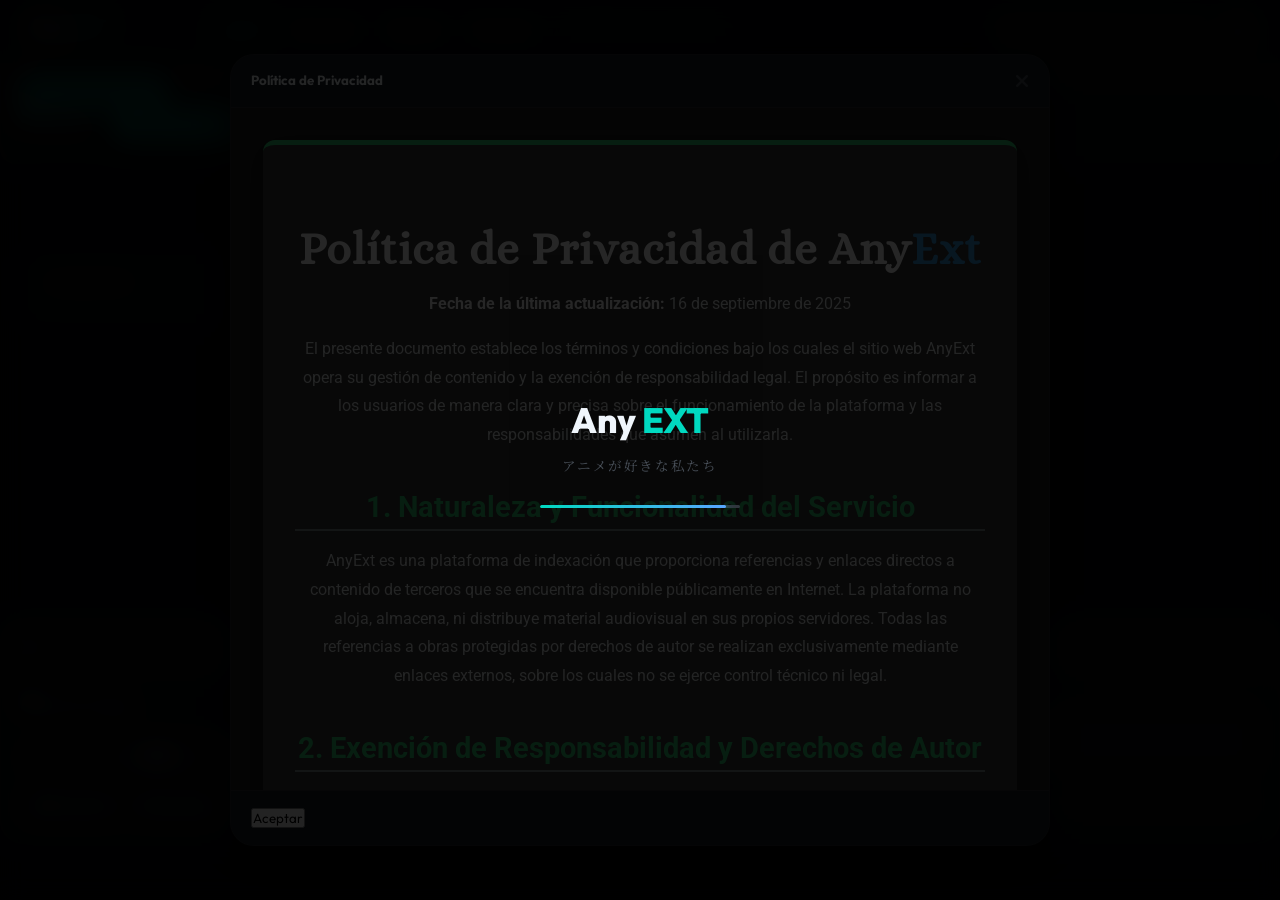
==== index.html @ ea46d8ae "Initial commit" ====
<!DOCTYPE html>
<html lang="es">

<head>
  <meta charset="UTF-8" />
  <meta name="viewport" content="width=device-width, initial-scale=1" />
  <meta name="description"
    content="AnyEXT: plataforma de anime con inteligencia artificial. Ve, gestiona y disfruta tus series favoritas con la mejor experiencia." />
  <meta name="keywords" content="anime, series, ver anime, manga, streaming, AnyEXT" />
  <meta name="author" content="AnyEXT Team" />
  <meta name="robots" content="index, follow" />

  <meta property="og:type" content="website" />
  <meta property="og:title" content="AnyEXT - Tu mundo anime" />
  <meta property="og:description"
    content="AnyEXT: plataforma de anime con inteligencia artificial. Ve, gestiona y disfruta tus series favoritas." />
  <meta property="og:url" content="https://anyext.qzz.io/" />
  <meta property="og:image" content="https://anyext.qzz.io/img/splash.png" />
  <meta property="og:image:type" content="image/png" />
  <meta property="og:image:width" content="1200" />
  <meta property="og:image:height" content="630" />

  <meta name="twitter:card" content="summary_large_image" />
  <meta name="twitter:title" content="AnyEXT - Tu mundo anime" />
  <meta name="twitter:description"
    content="AnyEXT: plataforma de anime con inteligencia artificial. Ve, gestiona y disfruta tus series favoritas." />
  <meta name="twitter:image" content="https://anyext.qzz.io/img/splash.png" />

  <title>AnyEXT - Tu mundo anime</title>

  <link rel="icon" href="./favicon.ico" type="image/x-icon" />
  <link rel="canonical" href="https://anyext.qzz.io/" />
  <link rel="preconnect" href="https://fonts.googleapis.com" />
  <link rel="preconnect" href="https://fonts.gstatic.com" crossorigin />
  <link
    href="https://fonts.googleapis.com/css2?family=Outfit:wght@300;400;500;600;700;800&family=Noto+Serif+JP:wght@400;700&display=swap"
    rel="stylesheet" />

  <!-- Bootstrap -->
  <link href="./static/bootstrap/css/bootstrap.min.css" rel="stylesheet" />
  <link href="./static/font-awesome/all.min.css" rel="stylesheet" />
  <link href="./static/bootstrap/css/bootstrap-icons.css" rel="stylesheet" />

  <!-- AnyEXT styles -->
  <link rel="stylesheet" href="./static/styles.css" />
  <link rel="stylesheet" href="./static/styles_index.css" />
  <link rel="stylesheet" href="./static/styles_light.css" />
  <link rel="stylesheet" href="./static/styles_shared.css" />
  <link rel="stylesheet" href="./static/styles_modal.css" />
</head>

<body>

  <!-- Offline overlay -->
  <div id="offlineOverlay" class="hidden">
    <svg fill="#00d9c0" viewBox="-3.6 -3.6 43.20 43.20" xmlns="http://www.w3.org/2000/svg" width="72" height="72">
      <path d="M18,24.42a4,4,0,1,0,4,4A4,4,0,0,0,18,24.42Zm0,6a2,2,0,1,1,2-2A2,2,0,0,1,18,30.42Z" />
      <path d="M26.21,21.85a1,1,0,0,0-.23-1.4,13.56,13.56,0,0,0-5-2.23l3.87,3.87A1,1,0,0,0,26.21,21.85Z" />
      <path
        d="M18.05,10.72a20.88,20.88,0,0,0-4.16.43l1.74,1.74a19,19,0,0,1,2.42-.17A18.76,18.76,0,0,1,28.64,16a1,1,0,0,0,1.12-1.65A20.75,20.75,0,0,0,18.05,10.72Z" />
      <path d="M33.55,8.2A28.11,28.11,0,0,0,8.11,5.36L9.69,6.93A26,26,0,0,1,32.45,9.87a1,1,0,0,0,1.1-1.67Z" />
      <path 
        d="M1.84,4.75,4.27,7.18c-.62.34-1.23.7-1.83,1.1A1,1,0,1,0,3.56,9.94C4.26,9.47,5,9,5.74,8.65l3.87,3.87A20.59,20.59,0,0,0,6.23,14.4,1,1,0,0,0,7.36,16a18.82,18.82,0,0,1,3.77-2l4.16,4.16A13.51,13.51,0,0,0,10,20.55a1,1,0,0,0,1.18,1.61A11.52,11.52,0,0,1,17,20l10.8,10.8,1.41-1.41-26-26Z" />
    </svg>
    <h2>Sin conexión</h2>
    <p>Para usar AnyEXT necesitas conexión a internet.</p>
  </div>

  <div id="mainContent">

    <!-- Page loader -->
    <div id="loader">
      <div class="loader-logo">
        <div class="loader-logo-text">Any <span>EXT</span></div>
        <div class="loader-logo-sub">アニメが好きな私たち</div>
      </div>
      <div class="loader-bar-wrap">
        <div class="loader-bar" id="loaderBar"></div>
      </div>
    </div>

    <!-- Continue watching modal -->
    <div class="modal fade" id="continueWatchingModal" tabindex="-1" aria-hidden="true">
      <div class="modal-dialog modal-dialog-centered modal-md">
        <div class="modal-content"
          style="background: var(--bg-2); color: var(--text-primary); border-radius: 16px; overflow: hidden;">
          <div class="modal-header border-0">
            <h5 class="modal-title-S fw-bold" id="continue-watching-title">Continuar viendo</h5>
            <button type="button" data-bs-dismiss="modal" aria-label="Cerrar"
              style="background:none; border:none; font-size:1.2rem;">
              <i class="fa fa-xmark" style="color: var(--text-secondary);"></i>
            </button>
          </div>
          <div class="modal-body text-center">
            <img id="continue-watching-img" src="" alt="Anime" class="img-fluid rounded mb-3"
              style="object-fit:cover;" />
            <button id="continue-watching-btn" class="btn fw-semibold px-4"
              style="background: var(--accent); color: var(--bg-0); border-radius: 999px; border: none; padding: 10px 28px;">
              <i class="fa fa-play me-2"></i> Continuar viendo
            </button>
          </div>
        </div>
      </div>
    </div>

    <!-- Header -->
    <header class="topbar d-flex align-items-center">
      <a href="#" class="logo">
        <svg viewBox="0 0 260 80" class="logo-svg" xmlns="http://www.w3.org/2000/svg"
          preserveAspectRatio="xMidYMid meet">
          <text x="8" y="44" font-family="Outfit, sans-serif" font-size="34" font-weight="800" letter-spacing="-1">
            <tspan class="main-text">Any </tspan>
            <tspan class="ext-text">EXT</tspan>
          </text>
          <text x="8" y="66" font-family="Noto Serif JP, serif" font-size="12" class="subtext">アニメが好きな私たち</text>
        </svg>
      </a>

      <!-- Mobile hamburger -->
      <button id="hamburgerBtn" class="btn me-1" type="button" aria-label="Abrir menú">
        <i class="fa fa-bars"></i>
      </button>

      <nav class="main-nav">
        <a href="#" id="navInicio" class="nav-item active">Inicio</a>
        <a href="#" id="navDirectorio" class="nav-item">Directorio</a>
        <a href="#" id="navHistorial" class="nav-item">Historial</a>
        <a href="#" id="navFavoritos" class="nav-item">Favoritos</a>
      </nav>

      <form class="search-form d-flex ms-auto align-items-center" role="search" onsubmit="searchAnime(event)">
        <!-- Ícono decorativo (solo desktop) -->
        <span class="search-icon-wrap d-none d-md-flex"><i class="fa fa-search"></i></span>
        <!-- Input: oculto en móvil por CSS, visible en desktop -->
        <input id="searchInput" autocomplete="off" autocorrect="off" autocapitalize="off" spellcheck="false"
          type="search" placeholder="Buscar anime..." aria-label="Buscar" class="d-none d-md-block" />
        <!-- Botón lupa móvil -->
        <button type="button" id="search-toggle-btn" class="btn-search d-md-none">
          <i class="fa fa-search"></i>
        </button>
        <!-- Botón cerrar búsqueda móvil -->
        <button type="button" id="search-close-btn" style="display:none;">
          <i class="fa fa-times"></i>
        </button>
        <ul id="search-suggestions" class="suggestions-list"></ul>
      </form>

      <!-- Mobile dropdown -->
      <div id="mobileDropdownMenu" role="menu" aria-hidden="true">
        <a href="#" id="mobileNavInicio" class="active" role="menuitem"><i class="fa fa-house fa-fw me-1"></i>
          Inicio</a>
        <a href="#" id="mobileNavDirectorio" role="menuitem"><i class="fa fa-list fa-fw me-1"></i> Directorio</a>
        <a href="#" id="mobileNavHistorial" role="menuitem"><i class="fa fa-clock fa-fw me-1"></i> Historial</a>
        <a href="#" id="mobileNavFavoritos" role="menuitem"><i class="fa fa-heart fa-fw me-1"></i> Favoritos</a>
      </div>
    </header>

    <!-- Download badge -->
    <a href="/app" id="downloadBadge">
      <i class="fa fa-download"></i> Descarga la app
    </a>

    <!-- Main layout -->
    <div class="layout-container">
      <aside class="sidebar">
        <h3 class="sidebar-title">En emisión</h3>
        <ul class="sidebar-menu"></ul>
      </aside>

      <main class="main-content">
        <!-- Inicio: últimos episodios -->
        <div id="anime-section">
          <h2 class="section-title">Últimos Episodios</h2>
          <div id="anime-list" class="anime-grid"></div>
        </div>

        <!-- Directorio -->
        <div id="directory-section" class="d-none">
          <h2 class="section-title">Nuestros Animes</h2>
          <div class="anime-grid" id="card-container"></div>
        </div>

        <!-- Historial -->
        <div id="historial-section" class="d-none">
          <h2 class="section-title">Historial</h2>
          <div class="anime-grid" id="historial-container"></div>
        </div>
        <div id="historial-menu" class="context-menu d-none">
          <button id="remove-from-history" class="menu-option">Quitar del historial</button>
        </div>

        <!-- Favoritos -->
        <div id="favoritos-section" class="d-none">
          <h2 class="section-title">Tus Favoritos</h2>
          <div class="anime-grid" id="favoritos-container"></div>
        </div>

        <!-- Búsqueda -->
        <div id="search-section" class="d-none">
          <h2 class="section-title" id="search-title">Resultados de tu búsqueda</h2>
          <div class="anime-grid" id="search-container"></div>
        </div>
      </main>
    </div>

    <!-- Bottom bar -->
    <div class="bottom-bar">
      <button class="bottom-btn" onclick="abrirMenuOpciones()"><i class="fa fa-bars"></i></button>
      <div id="pagination-controls" class="d-none"></div>
      <div id="bottomThemeIcon" onclick="toggleTheme()" class="bottom-btn">
        <i id="themeIcon" class="fa fa-moon"></i>
      </div>
    </div>

    <!-- Policy overlay -->
    <div id="policyOverlay" class="policy-overlay d-none">
      <div class="policy-modal">
        <div class="policy-header d-flex justify-content-between align-items-center">
          <h5 class="m-0">Política de Privacidad</h5>
          <button style="background:none;border:none;font-size:1.2rem;color:var(--text-muted);">
            <i class="fa fa-xmark"></i>
          </button>
        </div>
        <iframe id="policyIframe" class="policy-iframe" loading="lazy" title="Política de privacidad"></iframe>
        <div class="policy-footer text-end">
          <button id="policyAcceptBtn" class="btn btn-success fw-semibold px-4">Aceptar</button>
        </div>
      </div>
    </div>

    <!-- Settings overlay -->
    <div id="menuOverlay" class="policy-overlay d-none">
      <div class="policy-modal" style="max-width:420px; height:auto;">
        <div class="policy-header d-flex justify-content-between align-items-center">
          <i class="fa fa-gear" style="color:var(--text-muted);"></i>
          <span style="font-weight:700; font-size:0.9rem; color:var(--text-secondary);">AnyEXT v15.0.6</span>
          <button onclick="cerrarOverlay('menuOverlay')"
            style="background:none;border:none;font-size:1.1rem;color:var(--text-muted);">
            <i class="fa fa-xmark"></i>
          </button>
        </div>
        <div class="menu-grid">
          <div class="menu-circle" onclick="verAds()">
            <i class="fa fa-tv"></i>
            <div class="menu-text">Anuncios</div>
          </div>
          <div class="menu-circle" onclick="verPolitica()">
            <i class="fa fa-scale-balanced"></i>
            <div class="menu-text">Privacidad</div>
          </div>
        </div>
      </div>
    </div>

    <!-- Anime info modal -->
    <div class="modal fade" id="animeModal" tabindex="-1" aria-hidden="true">
      <div class="modal-dialog modal-xl modal-dialog-centered modal-fullscreen-sm-down">
        <div class="modal-content">
          <div class="modal-header">
            <button type="button" id="modalCloseBtn" data-bs-dismiss="modal" aria-label="Cerrar"
              style="background: none; border: none; font-size: 1.4rem;">
              <i class="fa fa-xmark" style="color: var(--text-secondary);"></i>
            </button>
          </div>
          <div class="modal-body">
            <div class="modal-left">
              <div id="modalImgWrapper" class="modal-img-wrapper">
                <img id="modalImage" class="modal-img" src="" alt="Anime Image" />
              </div>
              <div class="modal-left-meta">
                <div id="ratingBox" class="rating-box">
                  <div class="rating-score" id="ratingScore">0.0</div>
                  <div class="rating-stars" id="ratingStars"></div>
                </div>
                <div class="d-flex justify-content-between align-items-center gap-2 w-100">
                  <button id="favoriteBtn" class="btn btn-outline-light flex-fill">
                    <i class="fa fa-heart me-1"></i> Favoritos
                  </button>
                  <button id="shareBtn" class="btn btn-outline-light flex-fill">
                    <i class="fa fa-share-alt me-1"></i> Compartir
                  </button>
                </div>
              </div>
            </div>

            <div class="modal-info">
              <h2 id="modalTitle" class="modal-title"></h2>
              <div class="modal-description">
                <h3 class="description-title">Descripción</h3>
                <p id="modalDescription" class="description-text"></p>
              </div>
              <div id="episodes-list" class="episodes-list"></div>
            </div>
          </div>
        </div>
      </div>
    </div>

    <!-- Share modal -->
    <div class="modal-share" id="modalShare">
      <div class="modal-share__container">
        <div class="modal-share__header">Compartir</div>
        <div class="modal-share__close" id="closeModal">&times;</div>
        <div class="share-options-wrapper">
          <div class="share-options" id="shareOptions">
            <a href="#" class="share-option">
              <div class="share-option__icon pinterest"><i class="bi bi-pinterest"></i></div>
              <span>Pinterest</span>
            </a>
            <a href="#" class="share-option">
              <div class="share-option__icon whatsapp"><i class="fab fa-whatsapp"></i></div>
              <span>WhatsApp</span>
            </a>
            <a href="#" class="share-option">
              <div class="share-option__icon facebook"><i class="fab fa-facebook-f"></i></div>
              <span>Facebook</span>
            </a>
            <a href="#" class="share-option">
              <div class="share-option__icon correo"><i class="fas fa-envelope"></i></div>
              <span>Correo</span>
            </a>
            <a href="#" class="share-option">
              <div class="share-option__icon telegram"><i class="bi bi-telegram"></i></div>
              <span>Telegram</span>
            </a>
            <a href="#" class="share-option">
              <div class="share-option__icon reddit"><i class="bi bi-reddit"></i></div>
              <span>Reddit</span>
            </a>
            <a href="#" class="share-option">
              <div class="share-option__icon x"><i class="bi bi-twitter-x"></i></div>
              <span>X</span>
            </a>
          </div>
          <button class="scroll-btn" id="scrollRight"><i class="fas fa-angle-right"></i></button>
        </div>
        <div class="modal-share__link-box">
          <input type="text" id="shareLink" class="modal-share__input" readonly />
          <button class="modal-share__copy-btn" id="copyBtn">Copiar</button>
        </div>
      </div>
    </div>

  </div><!-- #mainContent -->

  <script src="./static/bootstrap/js/bootstrap.bundle.min.js"></script>
  <script src="./static/index.js"></script>
  <script type="module">
    console.info(
      "%cAny %cEXT%c\n%cDesarrollado por Chiki & Chikiqwe",
      "font-family:'Outfit',sans-serif;color:white;font-size:1.4rem;font-weight:800;",
      "font-family:'Outfit',sans-serif;color:#00d9c0;font-size:1.4rem;font-weight:800;",
      "font-family:'Outfit',sans-serif;color:white;font-size:1.4rem;font-weight:800;",
      "color:#8b949e;font-size:0.9rem;"
    );
  </script>
  <script>
    /* Eruda debug loader — only activates with ?debug=180&er=true */
    (function () {
      try {
        const p = new URLSearchParams(window.location.search);
        if (p.get('debug') === '180' && p.get('er') === 'true') {
          if (window.eruda) return;
          const s = document.createElement('script');
          s.src = 'https://cdn.jsdelivr.net/npm/eruda';
          s.async = true;
          s.onload = () => window.eruda?.init?.();
          s.onerror = () => console.warn('No se pudo cargar eruda.');
          document.head.appendChild(s);
        }
      } catch (e) {
        console.error('Eruda loader error:', e);
      }
    })();
  </script>
</body>

</html>
---- static/styles.css ----
/* =========================================
   AnyEXT — Core Design System
   ========================================= */

@import url('https://fonts.googleapis.com/css2?family=Outfit:wght@300;400;500;600;700;800&family=Noto+Serif+JP:wght@400;700&display=swap');

/* ── CSS Variables ── */
:root {
  --bg-0:        #080c10;
  --bg-1:        #0d1117;
  --bg-2:        #161b22;
  --bg-3:        #21262d;
  --bg-4:        #30363d;

  --text-primary:   #f0f6fc;
  --text-secondary: #8b949e;
  --text-muted:     #484f58;

  --accent:         #00d9c0;
  --accent-dim:     rgba(0, 217, 192, 0.12);
  --accent-glow:    0 0 20px rgba(0, 217, 192, 0.35);
  --accent-hover:   #00f0d4;

  --blue:           #58a6ff;
  --gold:           #ffd700;
  --danger:         #f85149;

  --radius-sm:  6px;
  --radius-md:  12px;
  --radius-lg:  18px;
  --radius-xl:  24px;

  --shadow-card:  0 4px 24px rgba(0, 0, 0, 0.6);
  --shadow-heavy: 0 8px 40px rgba(0, 0, 0, 0.8);

  --topbar-h: 64px;
  --font-body: 'Outfit', sans-serif;
  --font-jp:   'Noto Serif JP', serif;

  --transition: 0.22s ease;
}

/* ── Reset ── */
*, *::before, *::after { box-sizing: border-box; margin: 0; padding: 0; }

html { scroll-behavior: smooth; }

body {
  font-family: var(--font-body);
  background-color: var(--bg-0);
  color: var(--text-primary);
  line-height: 1.6;
  overflow-x: hidden;
  -webkit-font-smoothing: antialiased;
}

a { text-decoration: none; color: inherit; }

img { display: block; max-width: 100%; }

button { cursor: pointer; font-family: inherit; }

/* ── Scrollbar ── */
::-webkit-scrollbar { width: 6px; height: 6px; }
::-webkit-scrollbar-track { background: var(--bg-1); }
::-webkit-scrollbar-thumb { background: var(--bg-4); border-radius: 999px; }
::-webkit-scrollbar-thumb:hover { background: var(--accent); }

/* ── Topbar ── */
.topbar {
  position: fixed;
  top: 0; left: 0; right: 0;
  height: var(--topbar-h);
  background: rgba(8, 12, 16, 0.85);
  backdrop-filter: blur(18px) saturate(1.6);
  -webkit-backdrop-filter: blur(18px) saturate(1.6);
  border-bottom: 1px solid rgba(255,255,255,0.06);
  display: flex;
  align-items: center;
  padding: 0 24px;
  gap: 24px;
  z-index: 1050;
}

/* ── Logo ── */
.logo { display: flex; align-items: center; flex-shrink: 0; }
.logo-svg { height: 48px; width: auto; }
.logo-svg .main-text { fill: var(--text-primary); font-family: var(--font-body); }
.logo-svg .ext-text  { fill: var(--accent); }
.logo-svg .subtext   { fill: var(--text-muted); font-family: var(--font-jp); }
.logo-svg text { transition: fill var(--transition); }

/* ── Nav ── */
.main-nav {
  display: flex;
  gap: 4px;
  margin-left: 8px;
}

.nav-item {
  position: relative;
  padding: 6px 14px;
  font-size: 0.9rem;
  font-weight: 500;
  color: var(--text-secondary);
  border-radius: var(--radius-sm);
  transition: color var(--transition), background var(--transition);
  white-space: nowrap;
}

.nav-item:hover { color: var(--text-primary); background: var(--bg-3); }

.nav-item.active {
  color: var(--accent);
  background: var(--accent-dim);
}

/* ── Search ── */
.search-form {
  position: relative;
  display: flex;
  align-items: center;
  gap: 8px;
  margin-left: auto;
}

#searchInput {
  background: var(--bg-2);
  color: var(--text-primary);
  border: 1px solid var(--bg-4);
  border-radius: 999px;
  padding: 7px 16px 7px 38px;
  font-size: 0.875rem;
  font-family: var(--font-body);
  width: 220px;
  transition: border-color var(--transition), box-shadow var(--transition), width var(--transition);
  outline: none;
}

#searchInput:focus {
  border-color: var(--accent);
  box-shadow: var(--accent-glow);
  width: 280px;
}

#searchInput::placeholder { color: var(--text-muted); }

.search-icon-wrap {
  position: absolute;
  left: 12px;
  color: var(--text-muted);
  pointer-events: none;
  font-size: 0.85rem;
  display: flex;
  align-items: center;
}

.btn-search, #search-toggle-btn {
  background: var(--bg-3);
  border: 1px solid var(--bg-4);
  color: var(--text-secondary);
  border-radius: 999px;
  width: 36px;
  height: 36px;
  display: flex;
  align-items: center;
  justify-content: center;
  font-size: 0.9rem;
  transition: all var(--transition);
}

.btn-search:hover, #search-toggle-btn:hover {
  background: var(--accent);
  border-color: var(--accent);
  color: var(--bg-0);
}

/* Mobile active search */
.search-form.mobile-search-active {
  position: absolute;
  left: 16px; right: 16px;
  top: 50%;
  transform: translateY(-50%);
  background: var(--bg-2);
  border: 1px solid var(--bg-4);
  border-radius: var(--radius-md);
  padding: 6px 12px;
  z-index: 1100;
}

.search-form.mobile-search-active input {
  display: block !important;
  flex-grow: 1;
  width: 100%;
  background: transparent;
  border: none;
  color: var(--text-primary);
  border-bottom: 2px solid var(--accent);
  outline: none;
  animation: slideInSearch 0.3s forwards;
}

#search-close-btn {
  display: none;
  background: none;
  border: none;
  color: var(--text-secondary);
  font-size: 1.1rem;
}

.search-form.mobile-search-active #search-toggle-btn { display: none; }
.search-form.mobile-search-active #search-close-btn { display: inline-flex; align-items: center; }

@keyframes slideInSearch {
  from { opacity: 0; transform: translateX(20px); }
  to   { opacity: 1; transform: translateX(0); }
}

/* ── Suggestions ── */
.suggestions-list {
  list-style: none;
  position: absolute;
  top: calc(100% + 8px);
  left: 0; right: 0;
  background: var(--bg-2);
  border: 1px solid var(--bg-4);
  border-radius: var(--radius-md);
  z-index: 1200;
  overflow: hidden;
  box-shadow: var(--shadow-heavy);
}

.suggestions-list li {
  display: flex;
  align-items: center;
  padding: 8px 12px;
  gap: 12px;
  cursor: pointer;
  color: var(--text-primary);
  font-size: 0.9rem;
  border-bottom: 1px solid var(--bg-3);
  transition: background var(--transition);
}

.suggestions-list li:last-child { border-bottom: none; }
.suggestions-list li:hover { background: var(--bg-3); }

.suggestions-list li img {
  width: 38px;
  height: 52px;
  object-fit: cover;
  border-radius: var(--radius-sm);
  flex-shrink: 0;
}

/* ── Hamburger button ── */
#hamburgerBtn {
  display: none;
  background: var(--bg-3);
  border: 1px solid var(--bg-4);
  color: var(--text-secondary);
  border-radius: var(--radius-sm);
  width: 38px;
  height: 38px;
  align-items: center;
  justify-content: center;
  font-size: 1rem;
  transition: all var(--transition);
}

#hamburgerBtn:hover { color: var(--text-primary); background: var(--bg-4); }

@media (max-width: 650px) {
  #hamburgerBtn { display: flex; }
  nav.main-nav   { display: none !important; }
}

/* ── Mobile dropdown ── */
#mobileDropdownMenu {
  position: absolute;
  top: calc(var(--topbar-h) + 8px);
  right: 16px;
  background: var(--bg-2);
  border: 1px solid var(--bg-4);
  border-radius: var(--radius-lg);
  box-shadow: var(--shadow-heavy);
  overflow: hidden;
  opacity: 0;
  visibility: hidden;
  transform: translateY(-8px) scale(0.96);
  transform-origin: top right;
  transition: opacity 0.2s ease, transform 0.2s ease, visibility 0.2s;
  min-width: 180px;
  z-index: 1060;
}

#mobileDropdownMenu.show {
  opacity: 1;
  visibility: visible;
  transform: translateY(0) scale(1);
}

#mobileDropdownMenu a {
  display: flex;
  align-items: center;
  gap: 10px;
  padding: 12px 18px;
  color: var(--text-secondary);
  font-size: 0.9rem;
  font-weight: 500;
  transition: background var(--transition), color var(--transition);
}

#mobileDropdownMenu a:hover { background: var(--bg-3); color: var(--text-primary); }
#mobileDropdownMenu a.active { color: var(--accent); background: var(--accent-dim); }

/* ── Download badge ── */
#downloadBadge {
  position: absolute;
  top: 75px;
  left: 20px;
  background: var(--accent);
  color: var(--bg-0) !important;
  font-weight: 700;
  font-size: 0.8rem;
  padding: 8px 16px;
  border-radius: 999px;
  box-shadow: 0 4px 20px rgba(0, 217, 192, 0.4);
  z-index: 900;
  display: flex;
  align-items: center;
  gap: 6px;
  transition: transform var(--transition), box-shadow var(--transition);
  text-decoration: none;
}

#downloadBadge:hover {
  transform: translateY(-2px);
  box-shadow: 0 8px 28px rgba(0, 217, 192, 0.55);
  color: var(--bg-0) !important;
}

/* ── Layout container ── */
.layout-container {
  display: flex;
  align-items: flex-start;
  gap: 24px;
  padding: calc(var(--topbar-h) + 24px) 24px 80px;
  max-width: 1600px;
  margin: 0 auto;
}

/* ── Sidebar ── */
.sidebar {
  width: 220px;
  flex-shrink: 0;
  background: var(--bg-1);
  border: 1px solid rgba(255,255,255,0.06);
  border-radius: var(--radius-lg);
  padding: 20px 16px;
  position: sticky;
  top: calc(var(--topbar-h) + 16px);
  max-height: calc(100vh - var(--topbar-h) - 32px);
  overflow-y: auto;
}

.sidebar-title {
  font-size: 0.75rem;
  font-weight: 700;
  letter-spacing: 0.1em;
  text-transform: uppercase;
  color: var(--text-muted);
  margin-bottom: 12px;
  padding: 0 8px;
}

.sidebar-menu {
  list-style: none;
}

.sidebar-menu .anime-link {
  display: block;
  padding: 7px 10px;
  font-size: 0.85rem;
  color: var(--text-secondary);
  border-radius: var(--radius-sm);
  transition: background var(--transition), color var(--transition);
  white-space: nowrap;
  overflow: hidden;
  text-overflow: ellipsis;
}

.sidebar-menu .anime-link:hover {
  background: var(--bg-3);
  color: var(--text-primary);
}

/* ── Main content ── */
.main-content {
  flex: 1;
  min-width: 0;
}

/* ── Section title ── */
.section-title {
  font-size: 1.25rem;
  font-weight: 700;
  color: var(--text-primary);
  margin-bottom: 20px;
  display: flex;
  align-items: center;
  gap: 10px;
}

.section-title::before {
  content: '';
  display: block;
  width: 4px;
  height: 1.25rem;
  background: var(--accent);
  border-radius: 2px;
  flex-shrink: 0;
}

/* ── Anime grid ── */
.anime-grid {
  display: grid;
  grid-template-columns: repeat(auto-fill, minmax(180px, 1fr));
  gap: 16px;
}

/* ── Anime card ── */
.anime-card {
  position: relative;
  background: var(--bg-2);
  border-radius: var(--radius-md);
  overflow: hidden;
  cursor: pointer;
  border: 1px solid rgba(255,255,255,0.05);
  transition: transform var(--transition), box-shadow var(--transition), border-color var(--transition);
  display: block;
  height: 100%;
}

.anime-card:hover {
  transform: translateY(-6px);
  box-shadow: var(--shadow-card), 0 0 0 1px var(--accent);
  border-color: var(--accent);
}

.anime-card img.anime-image {
  width: 100%;
  height: 280px;
  object-fit: cover;
  display: block;
  transition: filter var(--transition);
}

.anime-card:hover img.anime-image { filter: brightness(0.7); }

.anime-title {
  position: absolute;
  bottom: 0; left: 0; right: 0;
  padding: 28px 12px 12px;
  background: linear-gradient(to top, rgba(0,0,0,0.92) 0%, transparent 100%);
  font-size: 0.85rem;
  font-weight: 600;
  color: #fff;
  white-space: nowrap;
  overflow: hidden;
  text-overflow: ellipsis;
}

.anime-overlay {
  position: absolute;
  inset: 0;
  display: flex;
  flex-direction: column;
  justify-content: center;
  align-items: center;
  gap: 8px;
  opacity: 0;
  transition: opacity var(--transition);
  pointer-events: none;
}

.anime-card.show-options .anime-overlay { opacity: 1; pointer-events: auto; }
.anime-card.show-options img.anime-image { filter: blur(4px) brightness(0.4); }

.anime-overlay button {
  background: rgba(255,255,255,0.1);
  border: 1px solid rgba(255,255,255,0.25);
  color: #fff;
  backdrop-filter: blur(6px);
  border-radius: var(--radius-sm);
  padding: 7px 16px;
  font-size: 0.8rem;
  font-weight: 600;
  transition: background var(--transition), transform var(--transition);
}

.anime-overlay button:hover { background: var(--accent); border-color: var(--accent); color: var(--bg-0); transform: scale(1.04); }

@keyframes removeCard {
  to { opacity: 0; transform: scale(0.85) translateY(16px); }
}

.anime-card.removing { animation: removeCard 0.35s ease forwards; }

/* ── Pagination ── */
#pagination {
  display: flex;
  flex-wrap: wrap;
  justify-content: center;
  gap: 6px;
  margin: 28px 0;
}

.pagination-btn {
  padding: 6px 14px;
  border-radius: 999px;
  font-size: 0.85rem;
  font-weight: 600;
  border: 1px solid var(--bg-4);
  background: transparent;
  color: var(--text-secondary);
  transition: all var(--transition);
}

.pagination-btn:hover { border-color: var(--accent); color: var(--accent); }
.pagination-btn.active { background: var(--accent); border-color: var(--accent); color: var(--bg-0); }
.pagination-btn.nav { border-color: var(--bg-4); color: var(--text-muted); }
.pagination-btn.nav:hover { background: var(--bg-3); color: var(--text-primary); }

/* ── Bottom bar ── */
.bottom-bar {
  position: fixed;
  bottom: 0; left: 0;
  width: 100%;
  height: 56px;
  background: rgba(13, 17, 23, 0.95);
  backdrop-filter: blur(12px);
  border-top: 1px solid rgba(255,255,255,0.06);
  display: flex;
  justify-content: space-evenly;
  align-items: center;
  z-index: 1000;
  transform: translateY(100%);
  transition: transform 0.3s ease;
}

.bottom-bar.visible { transform: translateY(0); }

.bottom-btn {
  background: none;
  border: none;
  color: var(--text-muted);
  font-size: 1.4rem;
  padding: 8px;
  border-radius: var(--radius-sm);
  transition: color var(--transition), transform var(--transition);
}

.bottom-btn:hover { color: var(--accent); transform: scale(1.15); }

/* ── Offline overlay ── */
#offlineOverlay {
  position: fixed;
  inset: 0;
  background: var(--bg-0);
  display: flex;
  flex-direction: column;
  justify-content: center;
  align-items: center;
  z-index: 9999;
  text-align: center;
  padding: 2rem;
  gap: 16px;
}

#offlineOverlay h2 { font-size: 1.5rem; font-weight: 700; }
#offlineOverlay p  { color: var(--text-secondary); font-size: 0.95rem; }
#offlineOverlay.hidden { display: none; }

/* ── Overlays / Modals policy ── */
.policy-overlay {
  position: fixed;
  inset: 0;
  background: rgba(0,0,0,0.75);
  z-index: 2000;
  display: flex;
  justify-content: center;
  align-items: center;
  backdrop-filter: blur(12px);
}

.policy-modal {
  width: 92vw;
  max-width: 820px;
  height: 88vh;
  background: var(--bg-1);
  border: 1px solid rgba(255,255,255,0.08);
  border-radius: var(--radius-xl);
  display: flex;
  flex-direction: column;
  overflow: hidden;
  box-shadow: var(--shadow-heavy);
}

.policy-header {
  display: flex;
  justify-content: space-between;
  align-items: center;
  padding: 14px 20px;
  background: var(--bg-2);
  border-bottom: 1px solid rgba(255,255,255,0.07);
}

.policy-iframe { flex: 1; border: none; width: 100%; }

.policy-footer {
  padding: 14px 20px;
  background: var(--bg-2);
  border-top: 1px solid rgba(255,255,255,0.07);
}

/* Ads overlay */
#adsOverlay.policy-overlay {
  background: rgba(0,0,0,0.8);
  z-index: 9999;
}

#adsOverlay .policy-modal {
  max-width: 460px;
  height: auto;
  padding: 2rem;
  text-align: center;
  border-radius: var(--radius-xl);
}

/* ── Menu overlay ── */
#menuOverlay {
  position: fixed;
  inset: 0;
  background: rgba(0,0,0,0.7);
  z-index: 2000;
  display: flex;
  justify-content: center;
  align-items: center;
  opacity: 0;
  transform: scale(0.96);
  pointer-events: none;
  transition: opacity 0.25s ease, transform 0.25s ease;
  backdrop-filter: blur(12px);
}

#menuOverlay.show { opacity: 1; transform: scale(1); pointer-events: auto; }

#menuOverlay .policy-modal {
  max-width: 420px;
  width: 92vw;
  height: auto;
  border-radius: var(--radius-xl);
}

.menu-grid {
  display: grid;
  grid-template-columns: repeat(auto-fit, minmax(80px, 1fr));
  gap: 16px;
  padding: 20px;
  justify-items: center;
}

.menu-circle {
  display: flex;
  flex-direction: column;
  align-items: center;
  justify-content: center;
  width: 72px;
  height: 72px;
  border-radius: 50%;
  background: var(--bg-3);
  color: var(--accent);
  font-size: 1.4rem;
  border: 1px solid var(--bg-4);
  cursor: pointer;
  transition: all var(--transition);
}

.menu-circle:hover { background: var(--accent-dim); border-color: var(--accent); transform: scale(1.06); }

.menu-text {
  margin-top: 6px;
  font-size: 0.75rem;
  font-weight: 600;
  color: var(--text-secondary);
  user-select: none;
  text-align: center;
}

/* ── Continue watching modal ── */
#continueWatchingModal { backdrop-filter: blur(8px); }

.modal-title-S {
  font-size: 1.4rem;
  font-weight: 700;
  color: var(--text-primary);
  text-align: center;
}
ol,
ul {
  padding-left:5.5px !important;
}
/* ── Fix búsqueda móvil ── */
.search-form {
  position: relative;
  display: flex;
  align-items: center;
  gap: 8px;
}

.search-form.mobile-search-active {
  position: fixed;
  top: 0; left: 0; right: 0;
  height: var(--topbar-h);
  background: var(--bg-1);
  border-bottom: 1px solid var(--bg-4);
  padding: 0 16px;
  display: flex;
  align-items: center;
  gap: 10px;
  z-index: 1200;
  transform: none;
}

.search-form.mobile-search-active input {
  display: block !important;
  flex: 1;
  width: 100%;
  background: var(--bg-3);
  border: 1px solid var(--bg-4);
  border-radius: 999px;
  padding: 8px 16px;
  color: var(--text-primary);
  font-size: 0.9rem;
  font-family: var(--font-body);
  outline: none;
  animation: none;
}

.search-form.mobile-search-active input:focus {
  border-color: var(--accent);
}

.search-form.mobile-search-active input::placeholder {
  color: var(--text-muted);
}

.search-form.mobile-search-active #search-toggle-btn {
  display: none;
}

.search-form.mobile-search-active #search-close-btn {
  display: flex !important;
  align-items: center;
  justify-content: center;
  background: var(--bg-3);
  border: 1px solid var(--bg-4);
  color: var(--text-secondary);
  border-radius: 50%;
  width: 34px;
  height: 34px;
  font-size: 0.9rem;
  flex-shrink: 0;
  cursor: pointer;
  transition: all var(--transition);
}

.search-form.mobile-search-active #search-close-btn:hover {
  background: var(--accent);
  border-color: var(--accent);
  color: var(--bg-0);
}
/* ── Responsive ── */
@media (max-width: 900px) {
  .sidebar { display: none; }
  .layout-container { padding-left: 16px; padding-right: 16px; }
}

@media (max-width: 576px) {
  .layout-container { gap: 0; }
  .anime-grid { grid-template-columns: repeat(auto-fill, minmax(150px, 1fr)); gap: 12px; }
  .anime-card img.anime-image { height: 230px; }
  .topbar { padding: 0 12px; gap: 12px; }
  #downloadBadge { font-size: 0.75rem; padding: 7px 12px; }
}

@media (max-width: 400px) {
  .anime-grid { grid-template-columns: repeat(2, 1fr); }
}
---- static/styles_index.css ----
/* =========================================
   AnyEXT — Index page styles
   ========================================= */
 
/* ── Page loader ── */
#loader {
  position: fixed;
  inset: 0;
  background: rgba(0,0,0,0.85);
  display: flex;
  flex-direction: column;
  justify-content: center;
  align-items: center;
  gap: 28px;
  z-index: 9999;
  transition: opacity 0.6s ease;
}
 
#loader.fade-out {
  opacity: 0;
  pointer-events: none;
}
 
#loader.fade-once {
  opacity: 0;
  display: none;
  transition: opacity 0.5s ease;
}
 
#loader.fade-once.fade-in {
  opacity: 1;
  display: flex;
}
 
#loader.fade-once.fade-out { opacity: 0; }
 
/* ── Loader visual: katana slash ── */
.loader-logo {
  display: flex;
  flex-direction: column;
  align-items: center;
  gap: 6px;
  animation: logoReveal 0.6s ease forwards;
  opacity: 0;
  animation-delay: 0.1s;
}
 
.loader-logo-text {
  font-family: var(--font-body);
  font-size: 2.2rem;
  font-weight: 800;
  letter-spacing: -0.02em;
  color: var(--text-primary);
}
 
.loader-logo-text span { color: var(--accent); }
 
.loader-logo-sub {
  font-family: var(--font-jp);
  font-size: 0.85rem;
  color: var(--text-muted);
  letter-spacing: 0.12em;
}
 
@keyframes logoReveal {
  from { opacity: 0; transform: translateY(10px); }
  to   { opacity: 1; transform: translateY(0); }
}
 
/* Progress bar */
.loader-bar-wrap {
  width: 200px;
  height: 3px;
  background: var(--bg-4);
  border-radius: 999px;
  overflow: hidden;
  animation: logoReveal 0.4s ease 0.4s forwards;
  opacity: 0;
}
 
.loader-bar {
  height: 100%;
  width: 0%;
  background: linear-gradient(90deg, var(--accent), #58a6ff);
  border-radius: 999px;
  box-shadow: 0 0 8px var(--accent);
  transition: width 0.3s ease-out;
}
 
@keyframes loadProgress {
  0%   { width: 0%; }
  40%  { width: 55%; }
  70%  { width: 75%; }
  90%  { width: 92%; }
  100% { width: 100%; }
}
 
/* Three dots fallback */
.dot {
  width: 10px;
  height: 10px;
  background: var(--accent);
  border-radius: 50%;
  animation: dotBounce 1s infinite ease-in-out;
  display: none;
}

.dot:nth-child(2) { animation-delay: 0.18s; }
.dot:nth-child(3) { animation-delay: 0.36s; }
.dot:nth-child(4) { animation-delay: 0.54s; }

@keyframes dotBounce {
  0%, 100% { transform: translateY(0); }
  50%       { transform: translateY(-14px); }
}

/* ── Fade utilities ── */
.fade-out {
  animation: fadeOutAnim 0.35s forwards;
}

.fade-in {
  animation: fadeInAnim 0.35s forwards;
}

@keyframes fadeOutAnim {
  to { opacity: 0; visibility: hidden; }
}

@keyframes fadeInAnim {
  from { opacity: 0; }
  to   { opacity: 1; visibility: visible; }
}

/* ── Card container (old class kept for compat) ── */
.card-container {
  display: flex;
  flex-wrap: wrap;
  gap: 14px;
  justify-content: center;
}
/* ── Home feed cards (últimos episodios) ── */
.anime-card-init {
  position: relative;
  background: var(--bg-2);
  border: 1px solid rgba(255,255,255,0.05);
  border-radius: var(--radius-md);
  overflow: hidden;
  cursor: pointer;
  transition: transform var(--transition), box-shadow var(--transition), border-color var(--transition);
  height: 100%;
}

.anime-card-init:hover {
  transform: translateY(-6px);
  box-shadow: var(--shadow-card), 0 0 0 1px var(--accent);
  border-color: var(--accent);
}

.card-img {
  width: 100%;
  height: 130px;
  object-fit: cover;
  display: block;
  transition: filter var(--transition);
}

.anime-card-init:hover .card-img {
  filter: brightness(0.75);
}

.card-content {
  position: absolute;
  bottom: 0; left: 0; right: 0;
  padding: 28px 12px 12px;
  background: linear-gradient(to top, rgba(0,0,0,0.92) 0%, transparent 100%);
}

.card-title {
  font-size: 0.9rem;
  font-weight: 600;
  color: #fff;
  margin: 0;
  white-space: nowrap;
  overflow: hidden;
  text-overflow: ellipsis;
}

.card-subtitle {
  font-size: 0.78rem;
  color: rgba(255,255,255,0.65);
  margin: 2px 0 0;
}

/* Long-press progress bar */
.longpress-bar {
  position: absolute;
  bottom: 0; left: 0;
  height: 3px;
  width: 0%;
  background: var(--accent);
  z-index: 10;
  border-radius: 0 2px 2px 0;
}
/* ── Anime modal ── */
#animeModal {
  backdrop-filter: blur(10px);
  padding-left: 0;
}
---- static/styles_light.css ----
/* =========================================
   AnyEXT — Light theme overrides
   ========================================= */

body.light-theme {
    --bg-0: #f0f4f8;
    --bg-1: #ffffff;
    --bg-2: #f6f8fa;
    --bg-3: #eaecef;
    --bg-4: #d0d7de;
    --text-primary: #1c2128;
    --text-secondary: #57606a;
    --text-muted: #8c959f;
    --accent-dim: rgba(0, 180, 160, 0.1);
    background-color: var(--bg-0);
    color: var(--text-primary);
}

body.light-theme a {
    color: var(--text-primary) !important;
}

body.light-theme a:hover {
    color: var(--accent) !important;
}

body.light-theme .topbar {
    background: rgba(240, 244, 248, 0.9);
    border-bottom: 1px solid var(--bg-4);
}

body.light-theme #searchInput {
    background: var(--bg-3);
    border-color: var(--bg-4);
    color: var(--text-primary);
}

body.light-theme #searchInput::placeholder {
    color: var(--text-muted);
}

body.light-theme #searchInput:focus {
    border-color: var(--accent);
}

body.light-theme .suggestions-list {
    background: #fff;
    border-color: var(--bg-4);
}

body.light-theme .suggestions-list li {
    color: var(--text-primary);
    border-bottom-color: var(--bg-3);
}

body.light-theme .suggestions-list li:hover {
    background: var(--bg-2);
}

body.light-theme .logo-svg .main-text,
body.light-theme .logo-svg .subtext {
    fill: var(--text-primary);
}

body.light-theme #hamburgerBtn {
    color: var(--text-secondary);
    border-color: var(--bg-4);
    background: var(--bg-3);
}

body.light-theme #mobileDropdownMenu {
    background: #fff;
    border-color: var(--bg-4);
}

body.light-theme #mobileDropdownMenu a {
    color: var(--text-secondary);
}

body.light-theme #mobileDropdownMenu a.active {
    color: var(--accent);
}

body.light-theme .bottom-bar {
    background: rgba(240, 244, 248, 0.95);
    border-top-color: var(--bg-4);
}

body.light-theme .bottom-btn {
    color: var(--text-muted);
}

body.light-theme .bottom-btn:hover {
    color: var(--accent);
}

body.light-theme .sidebar {
    background: #fff;
    border-color: var(--bg-4);
}

body.light-theme .sidebar-menu .anime-link {
    color: var(--text-secondary);
}

body.light-theme .sidebar-menu .anime-link:hover {
    background: var(--bg-3);
    color: var(--text-primary);
}

body.light-theme .anime-card {
    background: #fff;
    border-color: var(--bg-4);
}

body.light-theme .anime-card:hover {
    border-color: var(--accent);
}

body.light-theme .modal-content {
    background: #fff;
    border-color: var(--bg-4);
}

body.light-theme .modal-body {
    background: var(--bg-2);
}

body.light-theme .modal-title {
    color: var(--text-primary);
}

body.light-theme .modal-description {
    background: #fff;
    border-color: var(--bg-4);
    color: var(--text-secondary);
}

body.light-theme .description-title {
    color: var(--text-primary);
    border-bottom-color: var(--bg-4);
}

body.light-theme .description-text {
    color: var(--text-secondary);
}

body.light-theme .episodes-list {
    background: #fff;
    border-color: var(--bg-4);
}

body.light-theme .episode-button {
    background: var(--bg-3);
    color: var(--text-secondary);
    border-color: var(--bg-4);
}

body.light-theme .episode-button:hover {
    background: var(--accent-dim);
    color: var(--accent);
    border-color: var(--accent);
}

body.light-theme .rating-box {
    background: var(--bg-3);
    border-color: var(--bg-4);
}

body.light-theme .rating-score {
    color: var(--text-primary);
}

body.light-theme .rating-stars i.inactive {
    color: var(--bg-4);
}

body.light-theme .modal-share__container {
    background: #fff;
    border-color: var(--bg-4);
}

body.light-theme .modal-share__link-box {
    background: var(--bg-3);
    border-color: var(--bg-4);
}

body.light-theme .modal-share__input {
    color: var(--text-primary);
}

body.light-theme .modal-share__header {
    color: var(--text-primary);
}

body.light-theme .episode-list {
    background: #fff;
    border-color: var(--bg-4);
}

body.light-theme .episode-list h5 {
    color: var(--text-primary);
}

body.light-theme .nav-buttons span {
    color: var(--text-muted);
}

body.light-theme .fa-xmark {
    color: var(--text-primary) !important;
}

body.light-theme .btn-outline-light {
    color: var(--text-secondary) !important;
    border-color: var(--bg-4) !important;
    background: var(--bg-3) !important;
}

body.light-theme .btn-outline-light:hover {
    background: var(--accent-dim) !important;
    border-color: var(--accent) !important;
    color: var(--accent) !important;
}
---- static/styles_shared.css ----
/* =========================================
   AnyEXT — Share modal styles
   ========================================= */

.modal-share {
  position: fixed;
  inset: 0;
  background: rgba(0, 0, 0, 0.65);
  display: flex;
  justify-content: center;
  align-items: flex-end;
  opacity: 0;
  visibility: hidden;
  transition: opacity 0.25s ease, visibility 0.25s;
  z-index: 9999;
  backdrop-filter: blur(6px);
}

.modal-share.active {
  opacity: 1;
  visibility: visible;
}

.modal-share__container {
  background: var(--bg-2);
  border: 1px solid rgba(255,255,255,0.09);
  width: 94%;
  max-width: 500px;
  border-radius: 20px 20px 0 0;
  box-shadow: 0 -6px 40px rgba(0, 0, 0, 0.5);
  padding: 20px;
  transform: translateY(100%);
  transition: transform 0.3s cubic-bezier(0.34, 1.56, 0.64, 1);
  position: relative;
}

.modal-share.active .modal-share__container { transform: translateY(0); }

/* Handle indicator */
.modal-share__container::before {
  content: "";
  display: block;
  width: 40px;
  height: 4px;
  background: var(--bg-4);
  border-radius: 999px;
  margin: 0 auto 16px;
}

.modal-share__header {
  text-align: center;
  font-size: 1rem;
  font-weight: 700;
  color: var(--text-primary);
  margin-bottom: 16px;
}

.modal-share__close {
  position: absolute;
  top: 20px;
  right: 20px;
  font-size: 1.4rem;
  color: var(--text-muted);
  cursor: pointer;
  line-height: 1;
  transition: color var(--transition);
}

.modal-share__close:hover { color: var(--text-primary); }

/* ── Share options scroll ── */
.share-options-wrapper {
  position: relative;
  overflow: hidden;
  margin-bottom: 16px;
}

.share-options {
  display: flex;
  gap: 12px;
  overflow-x: auto;
  scroll-behavior: smooth;
  padding: 8px 0 16px;
  scrollbar-width: none;
}

.share-options::-webkit-scrollbar { display: none; }

.scroll-btn {
  position: absolute;
  right: 0; top: 50%;
  transform: translateY(-50%);
  background: rgba(22, 27, 34, 0.9);
  border: 1px solid var(--bg-4);
  color: var(--text-primary);
  border-radius: 50%;
  width: 32px; height: 32px;
  cursor: pointer;
  display: flex;
  justify-content: center;
  align-items: center;
  transition: all var(--transition);
}

.scroll-btn.hidden { opacity: 0; pointer-events: none; }
.scroll-btn:hover { background: var(--accent); border-color: var(--accent); color: var(--bg-0); }

/* ── Option items ── */
.share-option {
  flex: 0 0 auto;
  display: flex;
  flex-direction: column;
  align-items: center;
  color: var(--text-secondary);
  text-decoration: none;
  font-size: 0.78rem;
  width: 68px;
  gap: 7px;
  transition: color var(--transition);
}

.share-option:hover { color: var(--text-primary); }
.share-option:focus, .share-option:active { color: inherit; outline: none; }

.share-option__icon {
  width: 54px;
  height: 54px;
  border-radius: 50%;
  display: flex;
  justify-content: center;
  align-items: center;
  font-size: 1.6rem;
  transition: transform var(--transition), box-shadow var(--transition);
}

.share-option:hover .share-option__icon { transform: scale(1.1); box-shadow: 0 4px 16px rgba(0,0,0,0.4); }

.whatsapp  { background: #25D366; }
.facebook  { background: #1877F2; }
.correo    { background: #555; }
.pinterest { background: #E60023; }
.telegram  { background: #0088cc; }
.reddit    { background: #ff4500; }
.x         { background: #1a1a1a; border: 1px solid #333; }

/* ── Link / copy ── */
.modal-share__link-box {
  display: flex;
  background: var(--bg-3);
  border: 1px solid var(--bg-4);
  border-radius: var(--radius-md);
  overflow: hidden;
}

.modal-share__input {
  flex: 1;
  background: transparent;
  color: var(--text-secondary);
  border: none;
  padding: 10px 14px;
  font-size: 0.85rem;
  outline: none;
  font-family: var(--font-body);
}

.modal-share__copy-btn {
  background: var(--accent);
  border: none;
  color: var(--bg-0);
  font-weight: 700;
  font-size: 0.85rem;
  padding: 0 18px;
  cursor: pointer;
  transition: background var(--transition);
  font-family: var(--font-body);
}

.modal-share__copy-btn:hover { background: var(--accent-hover); }
---- static/styles_modal.css ----
/* =========================================
   AnyEXT — Modal & Overlay styles
   ========================================= */

/* ── Anime info modal (Bootstrap) ── */
#animeModal { backdrop-filter: blur(10px); padding-left: 0; }

.modal-content {
  background: var(--bg-2);
  border-radius: var(--radius-xl);
  border: 1px solid rgba(255,255,255,0.08);
  color: var(--text-primary);
  overflow: visible;
}

.modal-header, .modal-footer {
  padding: 14px 20px;
  border: none;
}

.modal-body {
  display: flex;
  flex-direction: row;
  gap: 28px;
  padding: 16px 20px 20px;
  overflow-y: auto;
  background: var(--bg-1);
  border-radius: var(--radius-xl);
}

/* ── Modal left column ── */
.modal-left {
  max-width: 280px;
  width: 100%;
  display: flex;
  flex-direction: column;
  align-items: center;
  flex: 1;
  gap: 14px;
}

/* Desktop: meta (rating + botones) en columna debajo de la imagen */
.modal-left-meta {
  display: flex;
  flex-direction: column;
  gap: 12px;
  width: 100%;
}

/* ── Poster image ── */
.modal-img-wrapper {
  position: relative;
  overflow: visible;
  border-radius: var(--radius-lg);
  isolation: isolate;
  width: 100%;
}

.modal-img-wrapper::before {
  content: "";
  position: absolute;
  inset: -8px;
  background: var(--blur-bg, transparent) center / cover no-repeat;
  filter: blur(50px) brightness(0.75);
  border-radius: inherit;
  z-index: 0;
  transition: background-image 0.5s ease;
}

.modal-img {
  position: relative;
  z-index: 1;
  width: 100%;
  height: auto;
  border-radius: var(--radius-lg);
  display: block;
  box-shadow: 0 8px 32px rgba(0,0,0,0.6);
}

/* ── Rating ── */
.rating-box {
  display: flex;
  align-items: center;
  justify-content: center;
  gap: 8px;
  background: var(--bg-3);
  border: 1px solid var(--bg-4);
  padding: 6px 14px;
  border-radius: 999px;
  width: 100%;
}

.rating-score {
  font-size: 1.2rem;
  font-weight: 800;
  color: var(--text-primary);
  min-width: 36px;
  text-align: center;
}

.rating-stars { display: flex; align-items: center; gap: 2px; }

.rating-stars i {
  font-size: 1rem;
  color: var(--gold);
}

.rating-stars i.inactive { color: var(--bg-4); }

/* ── Action buttons (fav / share) ── */
.modal-left .btn-outline-light {
  border-radius: var(--radius-md);
  font-size: 0.82rem;
  font-weight: 600;
  padding: 8px 14px;
  border: 1px solid var(--bg-4);
  background: var(--bg-3);
  color: var(--text-secondary);
  transition: all var(--transition);
  flex: 1;
}

.modal-left .btn-outline-light:hover {
  border-color: var(--accent);
  color: var(--accent);
  background: var(--accent-dim);
}

/* ── Modal right column (info) ── */
.modal-info {
  flex: 2;
  display: flex;
  flex-direction: column;
  width: 100%;
  min-width: 0;
}

.modal-title {
  font-size: 1.8rem;
  font-weight: 800;
  margin-bottom: 14px;
  color: var(--text-primary);
  text-align: center;
  letter-spacing: -0.02em;
  line-height: 1.2;
}

/* ── Description ── */
.modal-description {
  background: var(--bg-3);
  border: 1px solid rgba(255,255,255,0.06);
  border-radius: var(--radius-md);
  margin-bottom: 16px;
  padding: 14px 18px;
  color: var(--text-secondary);
  line-height: 1.65;
}

.description-title {
  font-size: 0.75rem;
  font-weight: 700;
  text-transform: uppercase;
  letter-spacing: 0.1em;
  color: var(--text-muted);
  margin-bottom: 8px;
  border-bottom: 1px solid rgba(255,255,255,0.08);
  padding-bottom: 6px;
}

.description-text {
  max-height: 180px;
  overflow-y: auto;
  overflow-x: hidden;
  word-wrap: break-word;
  overflow-wrap: break-word;
  font-size: 0.9rem;
}

/* ── Episodes list ── */
.episodes-list {
  background: var(--bg-2);
  border: 1px solid rgba(255,255,255,0.06);
  border-radius: var(--radius-md);
  padding: 14px;
  display: grid;
  grid-template-columns: repeat(auto-fill, minmax(130px, 1fr));
  gap: 10px;
  max-height: 600px;
  overflow-y: auto;
  scrollbar-width: thin;
  scrollbar-color: var(--bg-4) var(--bg-2);
}

.episodes-list::-webkit-scrollbar { width: 6px; }
.episodes-list::-webkit-scrollbar-track { background: var(--bg-2); }
.episodes-list::-webkit-scrollbar-thumb { background: var(--bg-4); border-radius: 999px; }
.episodes-list::-webkit-scrollbar-thumb:hover { background: var(--accent); }

/* Episode button */
.episode-button {
  width: 100%;
  padding: 10px 14px;
  background: var(--bg-3);
  color: var(--text-secondary);
  border: 1px solid var(--bg-4);
  border-radius: var(--radius-sm);
  font-weight: 600;
  font-size: 0.88rem;
  cursor: pointer;
  text-align: center;
  user-select: none;
  transition: all var(--transition);
}

.episode-button:hover {
  background: var(--accent-dim);
  color: var(--accent);
  border-color: var(--accent);
  transform: translateY(-1px);
}

.episode-button:active { transform: none; }

.episode-status {
  width: 100%;
  padding: 10px;
  background: var(--bg-3);
  color: var(--text-muted);
  border: none;
  border-radius: var(--radius-sm);
  text-align: center;
  font-size: 0.85rem;
}

/* Episode card (thumbnail style) */
.episode-card {
  background: transparent;
  border: none;
  padding: 0;
  cursor: pointer;
  height: 90px;
}

.ep-thumb {
  position: relative;
  border-radius: var(--radius-sm);
  overflow: hidden;
  background: var(--bg-3);
  box-shadow: 0 4px 12px rgba(0,0,0,0.4);
  transition: transform 0.22s ease, box-shadow 0.22s ease;
}

.ep-thumb img {
  width: 100%;
  height: 90px;
  object-fit: cover;
  display: block;
}

.ep-thumb::after {
  content: "";
  position: absolute;
  inset: 0;
  background: linear-gradient(to top, rgba(0,0,0,0.65), transparent 60%);
}

.ep-number {
  position: absolute;
  bottom: 0; left: 0;
  font-size: 0.82rem;
  font-weight: 700;
  color: #fff;
  z-index: 2;
  background: rgba(0, 217, 192, 0.9);
  padding: 3px 10px;
  border-top-right-radius: var(--radius-sm);
}

.episode-card:hover .ep-thumb {
  transform: translateY(-3px) scale(1.02);
  box-shadow: 0 8px 20px rgba(0,0,0,0.6);
}

/* ── Responsive modal ── */
@media (max-width: 576px) {
  .modal-dialog {
    margin: 0 !important;
    max-width: 100% !important;
  }

  .modal-content {
    display: flex;
    flex-direction: column;
    border-radius: 0;
    overflow: hidden;
  }

  .modal-header {
    padding: 8px 14px;
    flex-shrink: 0;
  }

  .modal-body {
    flex: 1;
    flex-direction: column;
    align-items: center;
    padding: 16px;
    gap: 14px;
    overflow-y: auto;
  }

  /* Imagen centrada, ancho generoso */
  .modal-left {
    width: 100%;
    max-width: 100%;
    flex-direction: column;
    align-items: center;
    gap: 12px;
  }

  .modal-img-wrapper {
    width: 260px;
    max-width: 80vw;
  }

  .modal-left-meta {
    width: 100%;
    display: flex;
    flex-direction: column;
    gap: 10px;
    align-items: center;
  }

  .rating-box {
    width: 100%;
    border-radius: var(--radius-md);
  }

  .modal-left-meta .d-flex {
    width: 100%;
    flex-direction: row;
    gap: 10px;
  }

  .modal-left-meta .btn-outline-light {
    flex: 1;
    justify-content: center;
    display: flex;
    align-items: center;
    gap: 6px;
    padding: 10px 8px;
    font-size: 0.85rem;
  }

  /* Info en columna debajo */
  .modal-info {
    width: 100%;
  }

  .modal-title {
    font-size: 1.5rem;
    text-align: center;
    margin-bottom: 12px;
  }

  .description-text {
    max-height: 120px;
  }

  .episodes-list {
    max-height: none;
    grid-template-columns: repeat(auto-fill, minmax(110px, 1fr));
    gap: 8px;
  }
}
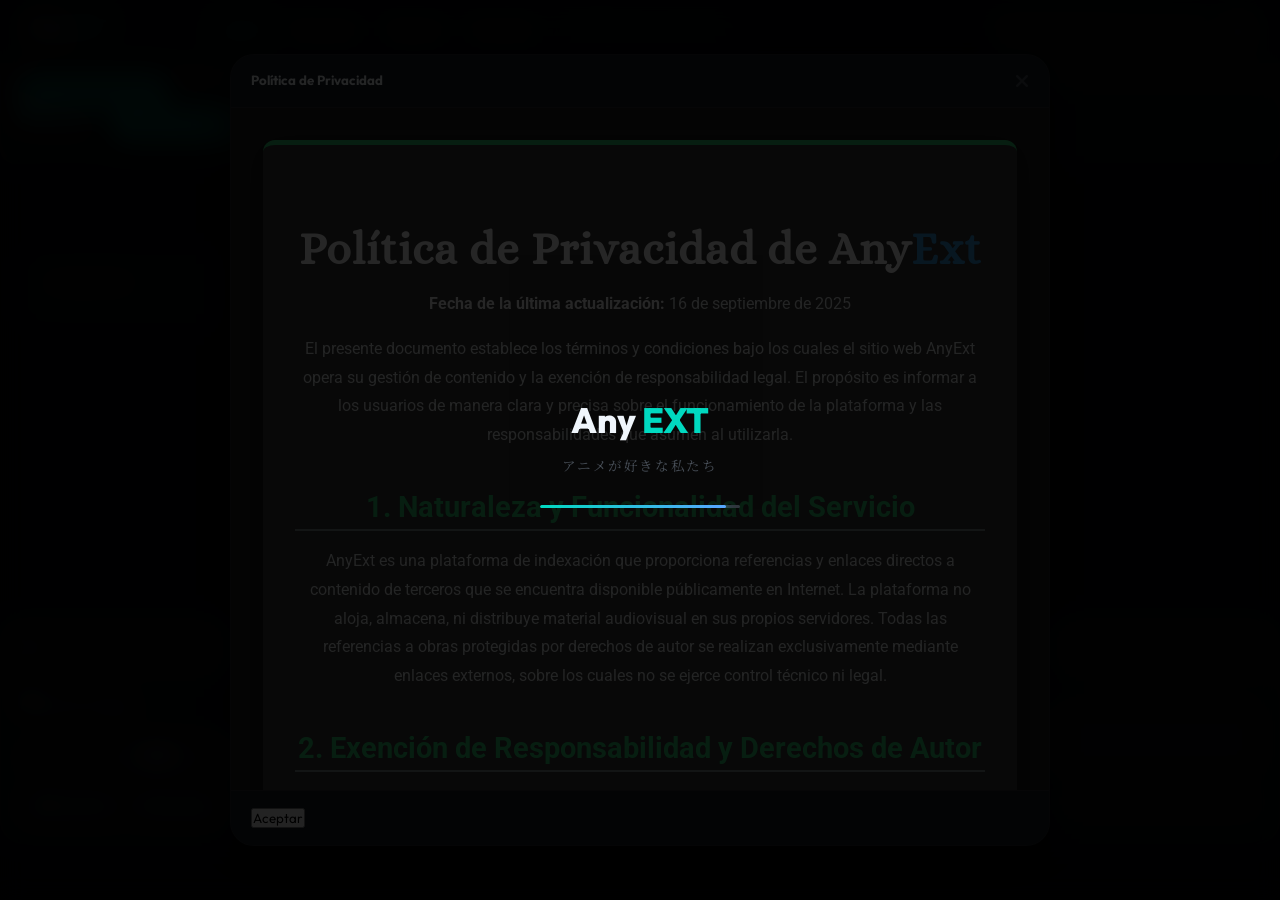
==== commit 0e85fd2d: "SEO" ====
--- a/index.html
+++ b/index.html
@@ -25,8 +25,31 @@
   <meta name="twitter:description"
     content="AnyEXT: plataforma de anime con inteligencia artificial. Ve, gestiona y disfruta tus series favoritas." />
   <meta name="twitter:image" content="https://anyext.qzz.io/img/splash.png" />
+  <meta name="theme-color" content="#00d9c0" />
+  <meta name="apple-mobile-web-app-capable" content="yes" />
+  <meta name="apple-mobile-web-app-status-bar-style" content="black-translucent" />
+  <meta name="mobile-web-app-capable" content="yes" />
 
   <title>AnyEXT - Tu mundo anime</title>
+
+  <script type="application/ld+json">
+  {
+    "@context": "https://schema.org",
+    "@type": "WebSite",
+    "name": "AnyEXT",
+    "alternateName": "AnyEXT Anime",
+    "url": "https://anyext.qzz.io/",
+    "description": "AnyEXT: plataforma de anime con inteligencia artificial. Ve, gestiona y disfruta tus series favoritas con la mejor experiencia.",
+    "potentialAction": {
+      "@type": "SearchAction",
+      "target": {
+        "@type": "EntryPoint",
+        "urlTemplate": "https://anyext.qzz.io/?search={search_term_string}"
+      },
+      "query-input": "required name=search_term_string"
+    }
+  }
+  </script>
 
   <link rel="icon" href="./favicon.ico" type="image/x-icon" />
   <link rel="canonical" href="https://anyext.qzz.io/" />
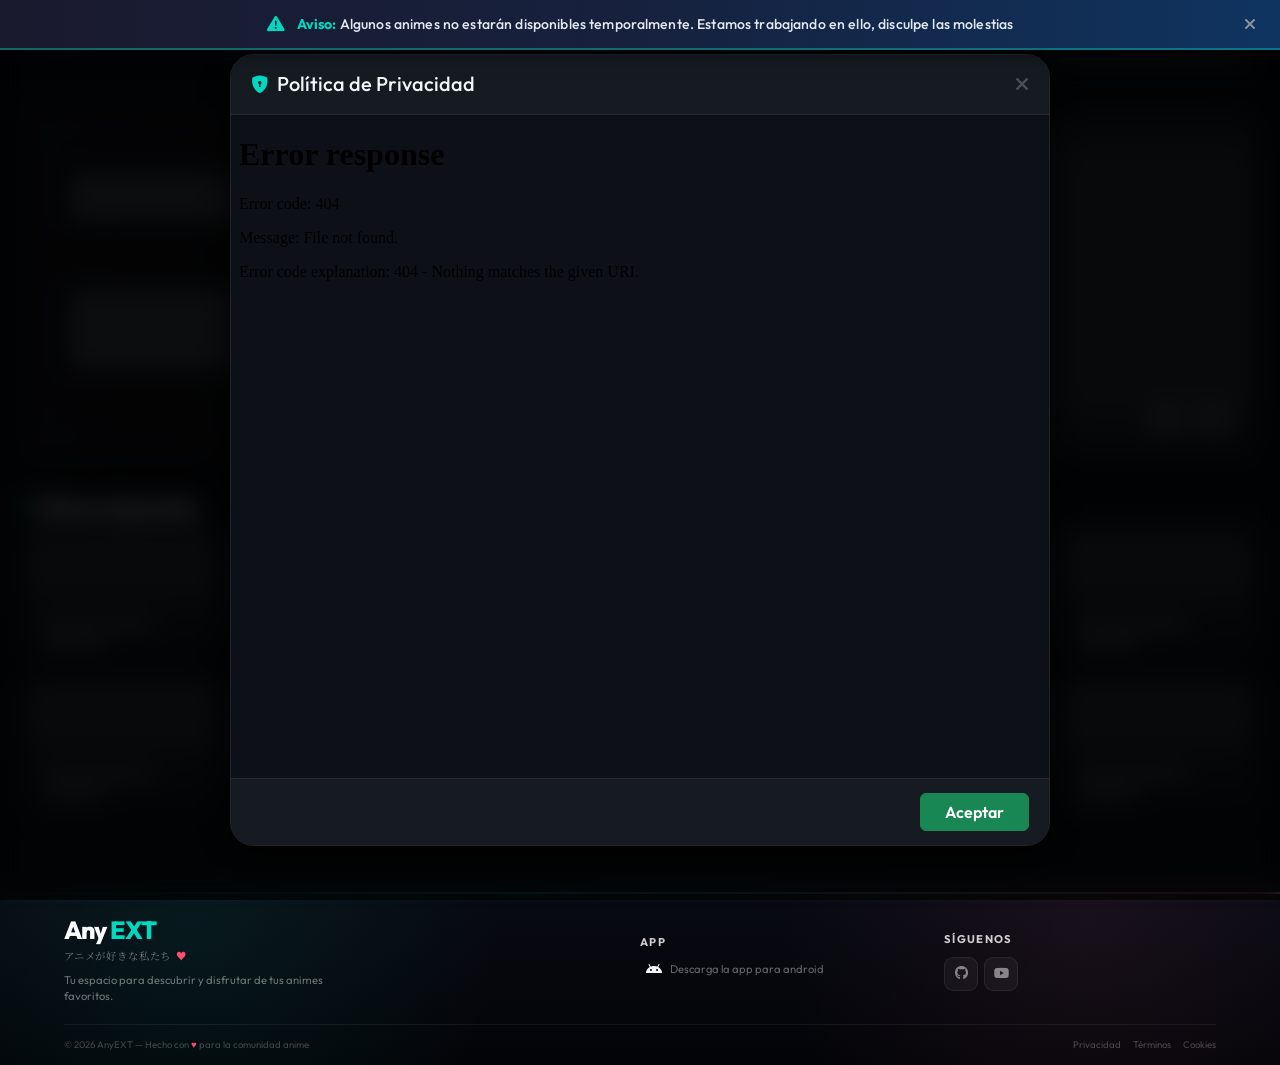
==== commit 8819afe0: "ui experience" ====
--- a/index.html
+++ b/index.html
@@ -60,34 +60,128 @@
     rel="stylesheet" />
 
   <!-- Bootstrap -->
-  <link href="./static/bootstrap/css/bootstrap.min.css" rel="stylesheet" />
-  <link href="./static/font-awesome/all.min.css" rel="stylesheet" />
-  <link href="./static/bootstrap/css/bootstrap-icons.css" rel="stylesheet" />
+  <link href="/static/bootstrap/css/bootstrap.min.css" rel="stylesheet" />
+  <link href="/static/font-awesome/all.min.css" rel="stylesheet" />
+  <link href="/static/bootstrap/css/bootstrap-icons.css" rel="stylesheet" />
 
   <!-- AnyEXT styles -->
-  <link rel="stylesheet" href="./static/styles.css" />
-  <link rel="stylesheet" href="./static/styles_index.css" />
-  <link rel="stylesheet" href="./static/styles_light.css" />
-  <link rel="stylesheet" href="./static/styles_shared.css" />
-  <link rel="stylesheet" href="./static/styles_modal.css" />
+  <link rel="stylesheet" href="/static/css/styles.css" />
+  <link rel="stylesheet" href="/static/css/styles_index.css" />
+  <link rel="stylesheet" href="/static/css/styles_light.css" />
+  <link rel="stylesheet" href="/static/css/styles_shared.css" />
+  <link rel="stylesheet" href="/static/css/styles_modal.css" />
+
+  <style>
+
+  </style>
 </head>
 
 <body>
 
-  <!-- Offline overlay -->
-  <div id="offlineOverlay" class="hidden">
-    <svg fill="#00d9c0" viewBox="-3.6 -3.6 43.20 43.20" xmlns="http://www.w3.org/2000/svg" width="72" height="72">
-      <path d="M18,24.42a4,4,0,1,0,4,4A4,4,0,0,0,18,24.42Zm0,6a2,2,0,1,1,2-2A2,2,0,0,1,18,30.42Z" />
-      <path d="M26.21,21.85a1,1,0,0,0-.23-1.4,13.56,13.56,0,0,0-5-2.23l3.87,3.87A1,1,0,0,0,26.21,21.85Z" />
-      <path
-        d="M18.05,10.72a20.88,20.88,0,0,0-4.16.43l1.74,1.74a19,19,0,0,1,2.42-.17A18.76,18.76,0,0,1,28.64,16a1,1,0,0,0,1.12-1.65A20.75,20.75,0,0,0,18.05,10.72Z" />
-      <path d="M33.55,8.2A28.11,28.11,0,0,0,8.11,5.36L9.69,6.93A26,26,0,0,1,32.45,9.87a1,1,0,0,0,1.1-1.67Z" />
-      <path 
-        d="M1.84,4.75,4.27,7.18c-.62.34-1.23.7-1.83,1.1A1,1,0,1,0,3.56,9.94C4.26,9.47,5,9,5.74,8.65l3.87,3.87A20.59,20.59,0,0,0,6.23,14.4,1,1,0,0,0,7.36,16a18.82,18.82,0,0,1,3.77-2l4.16,4.16A13.51,13.51,0,0,0,10,20.55a1,1,0,0,0,1.18,1.61A11.52,11.52,0,0,1,17,20l10.8,10.8,1.41-1.41-26-26Z" />
-    </svg>
-    <h2>Sin conexión</h2>
-    <p>Para usar AnyEXT necesitas conexión a internet.</p>
+  <!-- Notice Banner -->
+  <div id="noticeBanner" style="
+    display: none;
+    position: fixed;
+    top: 0; left: 0; right: 0;
+    z-index: 9999;
+    background: linear-gradient(90deg, #1a1a2e 0%, #16213e 50%, #0f3460 100%);
+    border-bottom: 2px solid rgba(0,217,192,0.4);
+    padding: 10px 20px;
+    box-shadow: 0 4px 24px rgba(0,0,0,0.4);
+    animation: noticeSlidein 0.4s cubic-bezier(.22,1,.36,1);
+  ">
+    <style>
+      @keyframes noticeSlidein {
+        from {
+          transform: translateY(-100%);
+          opacity: 0;
+        }
+
+        to {
+          transform: translateY(0);
+          opacity: 1;
+        }
+      }
+
+      #noticeBanner .notice-inner {
+        display: flex;
+        align-items: center;
+        justify-content: center;
+        gap: 12px;
+        max-width: 900px;
+        margin: 0 auto;
+        flex-wrap: wrap;
+      }
+
+      #noticeBanner .notice-icon {
+        font-size: 1.1rem;
+        color: #00d9c0;
+        flex-shrink: 0;
+      }
+
+      #noticeBanner .notice-text {
+        font-family: 'Outfit', sans-serif;
+        font-size: 0.88rem;
+        font-weight: 500;
+        color: #e2e8f0;
+        letter-spacing: 0.01em;
+        text-align: center;
+      }
+
+      #noticeBanner .notice-text strong {
+        color: #00d9c0;
+        font-weight: 700;
+      }
+
+      #noticeBanner .notice-close {
+        position: absolute;
+        right: 16px;
+        top: 50%;
+        transform: translateY(-50%);
+        background: none;
+        border: none;
+        color: #8b949e;
+        font-size: 1rem;
+        cursor: pointer;
+        padding: 4px 8px;
+        border-radius: 6px;
+        transition: color 0.2s, background 0.2s;
+        line-height: 1;
+      }
+
+      #noticeBanner .notice-close:hover {
+        color: #fff;
+        background: rgba(255, 255, 255, 0.08);
+      }
+    </style>
+    <div class="notice-inner">
+      <span class="notice-icon"><i class="fa fa-triangle-exclamation"></i></span>
+      <span class="notice-text">
+        <strong>Aviso:</strong> Algunos animes no estarán disponibles temporalmente. Estamos trabajando en ello,
+        disculpe las molestias
+      </span>
+    </div>
+    <button class="notice-close" id="noticeCloseBtn" aria-label="Cerrar aviso">
+      <i class="fa fa-xmark"></i>
+    </button>
   </div>
+  <script>
+    (function () {
+      var KEY = 'notice_dismissed_v1';
+      if (!localStorage.getItem(KEY)) {
+        var banner = document.getElementById('noticeBanner');
+        if (banner) banner.style.display = 'block';
+        document.getElementById('noticeCloseBtn').addEventListener('click', function () {
+          banner.style.animation = 'none';
+          banner.style.transition = 'opacity 0.3s, transform 0.3s';
+          banner.style.opacity = '0';
+          banner.style.transform = 'translateY(-100%)';
+          setTimeout(function () { banner.style.display = 'none'; }, 300);
+          localStorage.setItem(KEY, '1');
+        });
+      }
+    })();
+  </script>
 
   <div id="mainContent">
 
@@ -127,7 +221,7 @@
     </div>
 
     <!-- Header -->
-    <header class="topbar d-flex align-items-center">
+    <header class="topbar d-flex align-items-center position-relative">
       <a href="#" class="logo">
         <svg viewBox="0 0 260 80" class="logo-svg" xmlns="http://www.w3.org/2000/svg"
           preserveAspectRatio="xMidYMid meet">
@@ -139,71 +233,134 @@
         </svg>
       </a>
 
-      <!-- Mobile hamburger -->
-      <button id="hamburgerBtn" class="btn me-1" type="button" aria-label="Abrir menú">
-        <i class="fa fa-bars"></i>
-      </button>
-
+      <!-- Navegación desktop -->
       <nav class="main-nav">
-        <a href="#" id="navInicio" class="nav-item active">Inicio</a>
-        <a href="#" id="navDirectorio" class="nav-item">Directorio</a>
-        <a href="#" id="navHistorial" class="nav-item">Historial</a>
-        <a href="#" id="navFavoritos" class="nav-item">Favoritos</a>
+        <a href="#" id="navInicio" class="nav-item btn-topbar active">
+          <i class="fas fa-home"></i> Inicio
+        </a>
+        <a href="#" id="navDirectorio" class="nav-item btn-topbar">
+          <i class="fas fa-list"></i> Directorio
+        </a>
+        <a href="#" id="navHistorial" class="nav-item btn-topbar">
+          <i class="fas fa-history"></i> Historial
+        </a>
+        <a href="#" id="navFavoritos" class="nav-item btn-topbar">
+          <i class="fas fa-heart"></i> Favoritos
+        </a>
       </nav>
 
-      <form class="search-form d-flex ms-auto align-items-center" role="search" onsubmit="searchAnime(event)">
-        <!-- Ícono decorativo (solo desktop) -->
+      <!-- Botones superiores: Privacidad, Ajustes, Tema, Hamburguesa -->
+      <div class="topbar-actions d-flex align-items-center gap-2">
+        <button type="button" class="btn-topbar" onclick="verPolitica()" title="Política de Privacidad">
+          <i class="fa fa-shield-halved"></i>
+          <span class="d-none d-xl-inline ms-1">Privacidad</span>
+        </button>
+        <button type="button" class="btn-topbar" onclick="toggleTheme()" title="Cambiar Tema">
+          <i id="themeIcon" class="fa fa-moon"></i>
+        </button>
+        <button type="button" id="hamburgerBtn" class="btn-topbar" aria-label="Menú">
+          <i class="fa fa-bars"></i>
+        </button>
+      </div>
+      <!-- Search -->
+      <form class="search-form d-flex align-items-center" role="search" onsubmit="searchAnime(event)">
         <span class="search-icon-wrap d-none d-md-flex"><i class="fa fa-search"></i></span>
-        <!-- Input: oculto en móvil por CSS, visible en desktop -->
         <input id="searchInput" autocomplete="off" autocorrect="off" autocapitalize="off" spellcheck="false"
-          type="search" placeholder="Buscar anime..." aria-label="Buscar" class="d-none d-md-block" />
-        <!-- Botón lupa móvil -->
+          type="search" placeholder="Buscar..." aria-label="Buscar" class="d-none d-md-block" />
         <button type="button" id="search-toggle-btn" class="btn-search d-md-none">
           <i class="fa fa-search"></i>
         </button>
-        <!-- Botón cerrar búsqueda móvil -->
         <button type="button" id="search-close-btn" style="display:none;">
           <i class="fa fa-times"></i>
         </button>
         <ul id="search-suggestions" class="suggestions-list"></ul>
       </form>
-
-      <!-- Mobile dropdown -->
-      <div id="mobileDropdownMenu" role="menu" aria-hidden="true">
-        <a href="#" id="mobileNavInicio" class="active" role="menuitem"><i class="fa fa-house fa-fw me-1"></i>
-          Inicio</a>
-        <a href="#" id="mobileNavDirectorio" role="menuitem"><i class="fa fa-list fa-fw me-1"></i> Directorio</a>
-        <a href="#" id="mobileNavHistorial" role="menuitem"><i class="fa fa-clock fa-fw me-1"></i> Historial</a>
-        <a href="#" id="mobileNavFavoritos" role="menuitem"><i class="fa fa-heart fa-fw me-1"></i> Favoritos</a>
-      </div>
     </header>
 
-    <!-- Download badge -->
-    <a href="/app" id="downloadBadge">
-      <i class="fa fa-download"></i> Descarga la app
-    </a>
+    <!-- Sidebar Overlay -->
+    <div id="sidebarOverlay" class="sidebar-overlay"></div>
+
+    <!-- Sidebar Menu -->
+    <nav id="sidebarSlide" class="sidebar-slide" role="navigation" aria-label="Menú principal">
+      <div class="sidebar-slide-header">
+        <span class="logo-mini">Any <span>EXT</span></span>
+        <button class="sidebar-slide-close" id="sidebarSlideClose" aria-label="Cerrar menú">
+          <i class="fa fa-xmark"></i>
+        </button>
+      </div>
+      <div class="sidebar-slide-body">
+        <a href="#" id="slideNavInicio" class="sidebar-slide-item active">
+          <i class="fa fa-house"></i>
+          <span class="item-label">Inicio</span>
+        </a>
+        <a href="#" id="slideNavDirectorio" class="sidebar-slide-item">
+          <i class="fa fa-list"></i>
+          <span class="item-label">Directorio</span>
+        </a>
+        <a href="#" id="slideNavHistorial" class="sidebar-slide-item">
+          <i class="fa fa-history"></i>
+          <span class="item-label">Historial</span>
+        </a>
+        <a href="#" id="slideNavFavoritos" class="sidebar-slide-item">
+          <i class="fa fa-heart"></i>
+          <span class="item-label">Favoritos</span>
+        </a>
+        <hr class="sidebar-slide-divider" />
+        <button class="sidebar-slide-item" onclick="verPolitica(); closeSidebar();">
+          <i class="fa fa-shield-halved"></i>
+          <span class="item-label">Privacidad</span>
+        </button>
+        <button class="sidebar-slide-item" onclick="toggleTheme(); closeSidebar();">
+          <i id="slideThemeIcon" class="fa fa-moon"></i>
+          <span class="item-label">Tema</span>
+        </button>
+      </div>
+      <div class="sidebar-slide-footer">
+        <span>AnyEXT v2.1</span>
+        <span class="version-badge">アニメ</span>
+      </div>
+    </nav>
 
     <!-- Main layout -->
     <div class="layout-container">
-      <aside class="sidebar">
-        <h3 class="sidebar-title">En emisión</h3>
-        <ul class="sidebar-menu"></ul>
-      </aside>
 
       <main class="main-content">
-        <!-- Inicio: últimos episodios -->
         <div id="anime-section">
+          <div id="featured-banner" class="featured-banner position-relative skeleton-banner">
+            <div class="banner-blur" id="bannerBlur"></div>
+            <div class="banner-background" id="bannerBg"></div>
+            <div class="banner-content">
+              <h1 class="banner-title" id="bannerTitle">Cargando...</h1>
+              <div class="banner-meta" id="bannerMeta"></div>
+              <div class="banner-tags d-flex flex-wrap gap-2 my-3" id="bannerTags"></div>
+              <p class="banner-description" id="bannerDescription"></p>
+              <div id="bannerActions" class="banner-actions d-flex gap-2 mt-3"></div>
+            </div>
+            <div class="banner-nav-arrows">
+              <button type="button" id="bannerPrevBtn" class="banner-arrow-btn" aria-label="Anterior"><i
+                  class="fa fa-chevron-left" style="color: #ffffff;"></i></button>
+              <button type="button" id="bannerNextBtn" class="banner-arrow-btn" aria-label="Siguiente"><i
+                  class="fa fa-chevron-right" style="color: #ffffff;"></i></button>
+            </div>
+          </div>
           <h2 class="section-title">Últimos Episodios</h2>
           <div id="anime-list" class="anime-grid"></div>
         </div>
 
-        <!-- Directorio -->
         <div id="directory-section" class="d-none">
-          <h2 class="section-title">Nuestros Animes</h2>
+          <h2 class="section-title">Nuestro Contenido</h2>
+          <div class="directory-tabs d-flex gap-2 mb-4">
+            <button id="tab-animes" class="btn btn-primary active px-4"
+              style="border-radius: 999px; font-weight: 600;">Animes</button>
+            <button id="tab-mangas" class="btn btn-outline-light px-4"
+              style="border-radius: 999px; font-weight: 600;">Mangas</button>
+            <button id="tab-dramas" class="btn btn-outline-light px-4"
+              style="border-radius: 999px; font-weight: 600;">Dramas</button>
+          </div>
           <div class="anime-grid" id="card-container"></div>
-        </div>
-
-        <!-- Historial -->
+          <div id="pagination-controls" class="d-none"></div>
+        </div>
+
         <div id="historial-section" class="d-none">
           <h2 class="section-title">Historial</h2>
           <div class="anime-grid" id="historial-container"></div>
@@ -212,65 +369,40 @@
           <button id="remove-from-history" class="menu-option">Quitar del historial</button>
         </div>
 
-        <!-- Favoritos -->
         <div id="favoritos-section" class="d-none">
           <h2 class="section-title">Tus Favoritos</h2>
           <div class="anime-grid" id="favoritos-container"></div>
         </div>
 
-        <!-- Búsqueda -->
         <div id="search-section" class="d-none">
           <h2 class="section-title" id="search-title">Resultados de tu búsqueda</h2>
           <div class="anime-grid" id="search-container"></div>
         </div>
+
+        <div id="subs-section" class="d-none">
+          <h2 class="section-title">Subscripciones</h2>
+          <div class="anime-grid" id="subs-container">
+            <p>Proximamente...</p>
+          </div>
+        </div>
       </main>
-    </div>
-
-    <!-- Bottom bar -->
-    <div class="bottom-bar">
-      <button class="bottom-btn" onclick="abrirMenuOpciones()"><i class="fa fa-bars"></i></button>
-      <div id="pagination-controls" class="d-none"></div>
-      <div id="bottomThemeIcon" onclick="toggleTheme()" class="bottom-btn">
-        <i id="themeIcon" class="fa fa-moon"></i>
-      </div>
     </div>
 
     <!-- Policy overlay -->
     <div id="policyOverlay" class="policy-overlay d-none">
       <div class="policy-modal">
         <div class="policy-header d-flex justify-content-between align-items-center">
-          <h5 class="m-0">Política de Privacidad</h5>
-          <button style="background:none;border:none;font-size:1.2rem;color:var(--text-muted);">
+          <h5 class="m-0" style="display:flex;align-items:center;gap:8px">
+            <i class="bi bi-shield-lock-fill" style="color:var(--accent);font-size:1.1rem"></i>
+            Política de Privacidad
+          </h5>
+          <button id="policyCloseBtn" style="background:none;border:none;font-size:1.2rem;color:var(--text-muted);">
             <i class="fa fa-xmark"></i>
           </button>
         </div>
         <iframe id="policyIframe" class="policy-iframe" loading="lazy" title="Política de privacidad"></iframe>
         <div class="policy-footer text-end">
           <button id="policyAcceptBtn" class="btn btn-success fw-semibold px-4">Aceptar</button>
-        </div>
-      </div>
-    </div>
-
-    <!-- Settings overlay -->
-    <div id="menuOverlay" class="policy-overlay d-none">
-      <div class="policy-modal" style="max-width:420px; height:auto;">
-        <div class="policy-header d-flex justify-content-between align-items-center">
-          <i class="fa fa-gear" style="color:var(--text-muted);"></i>
-          <span style="font-weight:700; font-size:0.9rem; color:var(--text-secondary);">AnyEXT v15.0.6</span>
-          <button onclick="cerrarOverlay('menuOverlay')"
-            style="background:none;border:none;font-size:1.1rem;color:var(--text-muted);">
-            <i class="fa fa-xmark"></i>
-          </button>
-        </div>
-        <div class="menu-grid">
-          <div class="menu-circle" onclick="verAds()">
-            <i class="fa fa-tv"></i>
-            <div class="menu-text">Anuncios</div>
-          </div>
-          <div class="menu-circle" onclick="verPolitica()">
-            <i class="fa fa-scale-balanced"></i>
-            <div class="menu-text">Privacidad</div>
-          </div>
         </div>
       </div>
     </div>
@@ -280,6 +412,7 @@
       <div class="modal-dialog modal-xl modal-dialog-centered modal-fullscreen-sm-down">
         <div class="modal-content">
           <div class="modal-header">
+            <span id="modalUid" style="font-size:0.9rem; color:var(--text-secondary);"></span>
             <button type="button" id="modalCloseBtn" data-bs-dismiss="modal" aria-label="Cerrar"
               style="background: none; border: none; font-size: 1.4rem;">
               <i class="fa fa-xmark" style="color: var(--text-secondary);"></i>
@@ -297,7 +430,10 @@
                 </div>
                 <div class="d-flex justify-content-between align-items-center gap-2 w-100">
                   <button id="favoriteBtn" class="btn btn-outline-light flex-fill">
-                    <i class="fa fa-heart me-1"></i> Favoritos
+                    <i class="bi bi-heart me-1"></i> Favoritos
+                  </button>
+                  <button id="notifyBtn" class="btn btn-outline-light btn-sm" style="display:none;">
+                    <i class="bi bi-bell me-1"></i> Notificarme
                   </button>
                   <button id="shareBtn" class="btn btn-outline-light flex-fill">
                     <i class="fa fa-share-alt me-1"></i> Compartir
@@ -305,7 +441,6 @@
                 </div>
               </div>
             </div>
-
             <div class="modal-info">
               <h2 id="modalTitle" class="modal-title"></h2>
               <div class="modal-description">
@@ -364,11 +499,88 @@
       </div>
     </div>
 
+
+
   </div><!-- #mainContent -->
 
-  <script src="./static/bootstrap/js/bootstrap.bundle.min.js"></script>
-  <script src="./static/index.js"></script>
-  <script type="module">
+  <!-- ============================================= -->
+  <!-- FOOTER ANYEXT                              -->
+  <!-- ============================================= -->
+  <footer class="anime-footer">
+    <div class="footer-divider-line"></div>
+
+    <div class="footer-inner">
+      <div class="footer-main">
+        <div class="footer-brand">
+          <h3>Any <span>EXT</span></h3>
+          <div class="brand-tagline">
+            <span>アニメが好きな私たち</span>
+            <span class="heart">♥</span>
+          </div>
+          <p>
+            Tu espacio para descubrir y disfrutar de tus animes favoritos.
+          </p>
+        </div>
+
+        <div class="footer-col">
+          <h4>App</h4>
+          <ul>
+            <li>
+              <i class="bi bi-android"></i>
+              <a href="/app">Descarga la app para android</a>
+            </li>
+          </ul>
+        </div>
+
+        <div class="footer-col footer-social-column">
+          <div class="footer-social-title">Síguenos</div>
+          <div class="footer-social">
+            <a href="#" aria-label="GitHub" title="GitHub"><i class="fab fa-github"></i></a>
+            <a href="#" aria-label="YouTube" title="YouTube"><i class="fab fa-youtube"></i></a>
+          </div>
+        </div>
+      </div>
+
+      <div class="footer-bottom">
+        <p>&copy; 2026 AnyEXT &mdash; Hecho con <span style="color:#ff4d6d;">♥</span> para la comunidad anime</p>
+        <div class="footer-links">
+          <a href="#" onclick="verPolitica(); return false;">Privacidad</a>
+          <a href="#">Términos</a>
+          <a href="#">Cookies</a>
+        </div>
+      </div>
+    </div>
+  </footer>
+  <!-- Scripts -->
+  <script src="/static/bootstrap/js/bootstrap.bundle.min.js"></script>
+  <script src="/static/js/shared/config.js"></script>
+  <script src="/static/js/index/state.js"></script>
+  <script src="/static/js/shared/utils.js"></script>
+  <script src="/static/js/shared/toast.js"></script>
+  <script src="/static/js/shared/theme.js"></script>
+  <script src="/static/js/index/loader.js"></script>
+  <script src="/static/js/index/progress.js"></script>
+  <script src="/static/js/index/mobile-search.js"></script>
+  <script src="/static/js/index/nav.js"></script>
+  <script src="/static/js/index/layout.js"></script>
+  <script src="/static/js/index/cards.js"></script>
+  <script src="/static/js/index/pagination.js"></script>
+  <script src="/static/js/index/search.js"></script>
+  <script src="/static/js/shared/db.js"></script>
+  <script src="/static/js/index/favorites.js"></script>
+  <script src="/static/js/index/modal.js"></script>
+  <script src="/static/js/index/share.js"></script>
+  <script src="/static/js/index/settings.js"></script>
+  <script src="/static/js/index/policy.js"></script>
+  <script src="/static/js/index/continue-watching.js"></script>
+  <script src="/static/js/index/bottom-bar.js"></script>
+  <script src="/static/js/index/easter-egg.js"></script>
+  <script src="/static/js/index/home-feed.js"></script>
+  <script src="/static/js/index/anime-api.js"></script>
+  <script src="/static/js/index/main.js"></script>
+  <script src="/static/js/index/slide.js"></script>
+
+  <script>
     console.info(
       "%cAny %cEXT%c\n%cDesarrollado por Chiki & Chikiqwe",
       "font-family:'Outfit',sans-serif;color:white;font-size:1.4rem;font-weight:800;",
@@ -377,25 +589,6 @@
       "color:#8b949e;font-size:0.9rem;"
     );
   </script>
-  <script>
-    /* Eruda debug loader — only activates with ?debug=180&er=true */
-    (function () {
-      try {
-        const p = new URLSearchParams(window.location.search);
-        if (p.get('debug') === '180' && p.get('er') === 'true') {
-          if (window.eruda) return;
-          const s = document.createElement('script');
-          s.src = 'https://cdn.jsdelivr.net/npm/eruda';
-          s.async = true;
-          s.onload = () => window.eruda?.init?.();
-          s.onerror = () => console.warn('No se pudo cargar eruda.');
-          document.head.appendChild(s);
-        }
-      } catch (e) {
-        console.error('Eruda loader error:', e);
-      }
-    })();
-  </script>
 </body>
 
 </html>
--- a/static/css/styles.css
+++ b/static/css/styles.css
@@ -0,0 +1,2045 @@
+/* =========================================
+   AnimeEXT — Core Design System
+   ========================================= */
+
+@import url('https://fonts.googleapis.com/css2?family=Outfit:wght@300;400;500;600;700;800&family=Noto+Serif+JP:wght@400;700&display=swap');
+
+/* ── CSS Variables ── */
+:root {
+  --bg-0: #080c10;
+  --bg-1: #0d1117;
+  --bg-2: #161b22;
+  --bg-3: #21262d;
+  --bg-4: #30363d;
+
+  --text-primary: #f0f6fc;
+  --text-secondary: #8b949e;
+  --text-muted: #484f58;
+
+  --accent: #00d9c0;
+  --accent-dim: rgba(0, 217, 192, 0.12);
+  --accent-glow: 0 0 20px rgba(0, 217, 192, 0.35);
+  --accent-hover: #00f0d4;
+
+  --blue: #58a6ff;
+  --gold: #ffd700;
+  --danger: #f85149;
+
+  --radius-sm: 6px;
+  --radius-md: 12px;
+  --radius-lg: 18px;
+  --radius-xl: 24px;
+
+  --shadow-card: 0 4px 24px rgba(0, 0, 0, 0.6);
+  --shadow-heavy: 0 8px 40px rgba(0, 0, 0, 0.8);
+
+  --topbar-h: 64px;
+  --font-body: 'Outfit', sans-serif;
+  --font-jp: 'Noto Serif JP', serif;
+
+  --transition: 0.22s ease;
+}
+
+/* ── Reset ── */
+*,
+*::before,
+*::after {
+  box-sizing: border-box;
+  margin: 0;
+  padding: 0;
+}
+
+html {
+  scroll-behavior: smooth;
+}
+
+body {
+  font-family: var(--font-body);
+  background-color: var(--bg-0);
+  color: var(--text-primary);
+  line-height: 1.6;
+  overflow-x: hidden;
+  -webkit-font-smoothing: antialiased;
+}
+
+a {
+  text-decoration: none;
+  color: inherit;
+}
+
+img {
+  display: block;
+  max-width: 100%;
+}
+
+button {
+  cursor: pointer;
+  font-family: inherit;
+}
+
+/* ── Scrollbar ── */
+::-webkit-scrollbar {
+  width: 6px;
+  height: 6px;
+}
+
+::-webkit-scrollbar-track {
+  background: var(--bg-1);
+}
+
+::-webkit-scrollbar-thumb {
+  background: var(--bg-4);
+  border-radius: 999px;
+}
+
+::-webkit-scrollbar-thumb:hover {
+  background: var(--accent);
+}
+
+/* ── Topbar ── */
+.topbar {
+  position: fixed;
+  top: 0;
+  left: 0;
+  right: 0;
+  height: var(--topbar-h);
+  background: rgba(8, 12, 16, 0.85);
+  backdrop-filter: blur(18px) saturate(1.6);
+  -webkit-backdrop-filter: blur(18px) saturate(1.6);
+  border-bottom: 1px solid rgba(255, 255, 255, 0.06);
+  display: flex;
+  align-items: center;
+  padding: 0 24px;
+  gap: 24px;
+  z-index: 1050;
+}
+
+/* ── Logo ── */
+.logo {
+  display: flex;
+  align-items: center;
+  flex-shrink: 0;
+}
+
+.logo-svg {
+  height: 48px;
+  width: auto;
+}
+
+.logo-svg .main-text {
+  fill: var(--text-primary);
+  font-family: var(--font-body);
+}
+
+.logo-svg .ext-text {
+  fill: var(--accent);
+}
+
+.logo-svg .subtext {
+  fill: var(--text-muted);
+  font-family: var(--font-jp);
+}
+
+.logo-svg text {
+  transition: fill var(--transition);
+}
+
+/* ── Nav ── */
+.main-nav {
+  display: flex;
+  gap: 4px;
+  margin-left: 8px;
+}
+
+.nav-item {
+  position: relative;
+  padding: 6px 14px;
+  font-size: 0.9rem;
+  font-weight: 500;
+  color: var(--text-secondary);
+  border-radius: var(--radius-sm);
+  transition: color var(--transition), background var(--transition);
+  white-space: nowrap;
+}
+
+.nav-item:hover {
+  color: var(--text-primary);
+  background: var(--bg-3);
+}
+
+.nav-item.active {
+  color: var(--accent);
+  background: var(--accent-dim);
+}
+
+/* ── Search ── */
+.search-form {
+  position: relative;
+  display: flex;
+  align-items: center;
+  gap: 8px;
+  margin-left: auto;
+}
+
+#searchInput {
+  background: var(--bg-2);
+  color: var(--text-primary);
+  border: 1px solid var(--bg-4);
+  border-radius: 999px;
+  padding: 7px 16px 7px 38px;
+  font-size: 0.875rem;
+  font-family: var(--font-body);
+  width: 220px;
+  transition: border-color var(--transition), box-shadow var(--transition), width var(--transition);
+  outline: none;
+}
+
+#searchInput:focus {
+  border-color: var(--accent);
+  box-shadow: var(--accent-glow);
+  width: 280px;
+}
+
+#searchInput::placeholder {
+  color: var(--text-muted);
+}
+
+.search-icon-wrap {
+  position: absolute;
+  left: 12px;
+  color: var(--text-muted);
+  pointer-events: none;
+  font-size: 0.85rem;
+  display: flex;
+  align-items: center;
+}
+
+.btn-search,
+#search-toggle-btn {
+  background: var(--bg-3);
+  border: 1px solid var(--bg-4);
+  color: var(--text-secondary);
+  border-radius: 999px;
+  width: 36px;
+  height: 36px;
+  display: flex;
+  align-items: center;
+  justify-content: center;
+  font-size: 0.9rem;
+  transition: all var(--transition);
+}
+
+.btn-search:hover,
+#search-toggle-btn:hover {
+  background: var(--accent);
+  border-color: var(--accent);
+  color: var(--bg-0);
+}
+
+/* ── Topbar Action Buttons ── */
+.btn-topbar {
+  background: var(--bg-2);
+  border: 1px solid var(--bg-4);
+  color: var(--text-secondary);
+  border-radius: 999px;
+  padding: 6px 14px;
+  font-size: 0.88rem;
+  font-weight: 500;
+  display: inline-flex;
+  align-items: center;
+  justify-content: center;
+  gap: 6px;
+  transition: all var(--transition);
+  cursor: pointer;
+  height: 36px;
+}
+
+.btn-topbar:hover {
+  background: var(--bg-3);
+  color: var(--text-primary);
+  border-color: rgba(255, 255, 255, 0.15);
+}
+
+/* ── Mobile Dropdown Menu ── */
+.mobile-dropdown {
+  position: absolute;
+  top: calc(var(--topbar-h) + 8px);
+  right: 16px;
+  background: var(--bg-2);
+  border: 1px solid var(--bg-4);
+  border-radius: var(--radius-lg);
+  box-shadow: var(--shadow-heavy);
+  padding: 8px;
+  display: flex;
+  flex-direction: column;
+  gap: 2px;
+  opacity: 0;
+  visibility: hidden;
+  transform: translateY(-8px) scale(0.96);
+  transform-origin: top right;
+  transition: opacity 0.2s ease, transform 0.2s ease, visibility 0.2s;
+  min-width: 200px;
+  z-index: 1060;
+}
+
+.mobile-dropdown.show {
+  opacity: 1;
+  visibility: visible;
+  transform: translateY(0) scale(1);
+}
+
+.mobile-dropdown a {
+  display: flex;
+  align-items: center;
+  padding: 10px 14px;
+  color: var(--text-secondary);
+  font-size: 0.88rem;
+  font-weight: 500;
+  border-radius: var(--radius-sm);
+  transition: background var(--transition), color var(--transition);
+}
+
+.mobile-dropdown a:hover {
+  background: var(--bg-3);
+  color: var(--text-primary);
+}
+
+.mobile-dropdown a.active {
+  color: var(--accent);
+  background: var(--accent-dim);
+}
+
+/* Mobile active search */
+.search-form.mobile-search-active {
+  position: absolute;
+  left: 16px;
+  right: 16px;
+  top: 50%;
+  transform: translateY(-50%);
+  background: var(--bg-2);
+  border: 1px solid var(--bg-4);
+  border-radius: var(--radius-md);
+  padding: 6px 12px;
+  z-index: 1100;
+}
+
+.search-form.mobile-search-active input {
+  display: block !important;
+  flex-grow: 1;
+  width: 100%;
+  background: transparent;
+  border: none;
+  color: var(--text-primary);
+  border-bottom: 2px solid var(--accent);
+  outline: none;
+  animation: slideInSearch 0.3s forwards;
+}
+
+#search-close-btn {
+  display: none;
+  background: none;
+  border: none;
+  color: var(--text-secondary);
+  font-size: 1.1rem;
+}
+
+.search-form.mobile-search-active #search-toggle-btn {
+  display: none;
+}
+
+.search-form.mobile-search-active #search-close-btn {
+  display: inline-flex;
+  align-items: center;
+}
+
+@keyframes slideInSearch {
+  from {
+    opacity: 0;
+    transform: translateX(20px);
+  }
+
+  to {
+    opacity: 1;
+    transform: translateX(0);
+  }
+}
+
+/* ── Suggestions ── */
+.suggestions-list {
+  list-style: none;
+  position: absolute;
+  top: calc(100% + 8px);
+  left: 0;
+  right: 0;
+  background: rgba(22, 27, 34, 0.95);
+  border: 1px solid rgba(255, 255, 255, 0.08);
+  border-radius: var(--radius-md);
+  z-index: 1200;
+  overflow: hidden;
+  box-shadow: 0 12px 32px rgba(0, 0, 0, 0.5);
+  backdrop-filter: blur(12px);
+  -webkit-backdrop-filter: blur(12px);
+  padding: 6px;
+  display: flex;
+  flex-direction: column;
+  gap: 4px;
+  animation: slideDownFade 0.25s cubic-bezier(0.16, 1, 0.3, 1);
+  transform-origin: top center;
+}
+
+@keyframes slideDownFade {
+  from {
+    opacity: 0;
+    transform: translateY(-8px) scale(0.98);
+  }
+
+  to {
+    opacity: 1;
+    transform: translateY(0) scale(1);
+  }
+}
+
+.suggestions-list li {
+  display: flex;
+  align-items: center;
+  padding: 8px 12px;
+  gap: 12px;
+  cursor: pointer;
+  border-radius: var(--radius-sm);
+  transition: all var(--transition);
+  border: 1px solid transparent;
+}
+
+.suggestions-list li:hover {
+  background: rgba(255, 255, 255, 0.04);
+  border-color: rgba(255, 255, 255, 0.06);
+  transform: translateX(2px);
+}
+
+.suggestions-list li .suggestion-thumb-wrapper {
+  width: 40px;
+  height: 54px;
+  border-radius: 6px;
+  overflow: hidden;
+  background: var(--bg-3);
+  flex-shrink: 0;
+  border: 1px solid rgba(255, 255, 255, 0.05);
+}
+
+.suggestions-list li img {
+  width: 100%;
+  height: 100%;
+  object-fit: cover;
+}
+
+.suggestions-list li .suggestion-info {
+  flex-grow: 1;
+  min-width: 0;
+  display: flex;
+  flex-direction: column;
+  gap: 4px;
+}
+
+.suggestions-list li .suggestion-title {
+  font-size: 0.9rem;
+  font-weight: 600;
+  color: var(--text-primary);
+  white-space: nowrap;
+  overflow: hidden;
+  text-overflow: ellipsis;
+}
+
+.suggestions-list li .suggestion-meta {
+  display: flex;
+  align-items: center;
+  gap: 6px;
+}
+
+.suggestions-list li .suggestion-badge {
+  font-size: 0.65rem;
+  font-weight: 800;
+  padding: 2px 6px;
+  border-radius: 4px;
+  text-transform: uppercase;
+  letter-spacing: 0.03em;
+}
+
+.suggestions-list li .suggestion-badge.anime {
+  background: rgba(0, 133, 255, 0.15);
+  color: #38bdf8;
+  border: 1px solid rgba(0, 133, 255, 0.25);
+}
+
+.suggestions-list li .suggestion-badge.manga {
+  background: rgba(249, 115, 22, 0.15);
+  color: #fb923c;
+  border: 1px solid rgba(249, 115, 22, 0.25);
+}
+
+.suggestions-list li .suggestion-arrow {
+  color: var(--text-muted);
+  font-size: 0.85rem;
+  opacity: 0;
+  transition: all var(--transition);
+}
+
+.suggestions-list li:hover .suggestion-arrow {
+  opacity: 1;
+  color: var(--accent);
+  transform: translateX(2px);
+}
+
+/* ── Hamburger button ── */
+#hamburgerBtn {
+  display: none;
+  background: var(--bg-3);
+  border: 1px solid var(--bg-4);
+  color: var(--text-secondary);
+  border-radius: var(--radius-sm);
+  width: 38px;
+  height: 38px;
+  align-items: center;
+  justify-content: center;
+  font-size: 1rem;
+  transition: all var(--transition);
+}
+
+#hamburgerBtn:hover {
+  color: var(--text-primary);
+  background: var(--bg-4);
+}
+
+@media (max-width: 650px) {
+  #hamburgerBtn {
+    display: flex;
+  }
+
+  nav.main-nav {
+    display: none !important;
+  }
+}
+
+/* ── Mobile dropdown ── */
+#mobileDropdownMenu {
+  position: absolute;
+  top: calc(var(--topbar-h) + 8px);
+  right: 16px;
+  background: var(--bg-2);
+  border: 1px solid var(--bg-4);
+  border-radius: var(--radius-lg);
+  box-shadow: var(--shadow-heavy);
+  overflow: hidden;
+  opacity: 0;
+  visibility: hidden;
+  transform: translateY(-8px) scale(0.96);
+  transform-origin: top right;
+  transition: opacity 0.2s ease, transform 0.2s ease, visibility 0.2s;
+  min-width: 180px;
+  z-index: 1060;
+}
+
+#mobileDropdownMenu.show {
+  opacity: 1;
+  visibility: visible;
+  transform: translateY(0) scale(1);
+}
+
+#mobileDropdownMenu a {
+  display: flex;
+  align-items: center;
+  gap: 10px;
+  padding: 12px 18px;
+  color: var(--text-secondary);
+  font-size: 0.9rem;
+  font-weight: 500;
+  transition: background var(--transition), color var(--transition);
+}
+
+#mobileDropdownMenu a:hover {
+  background: var(--bg-3);
+  color: var(--text-primary);
+}
+
+#mobileDropdownMenu a.active {
+  color: var(--accent);
+  background: var(--accent-dim);
+}
+
+/* ── Download badge ── */
+#downloadBadge {
+  position: absolute;
+  top: 75px;
+  left: 20px;
+  background: var(--accent);
+  color: var(--bg-0) !important;
+  font-weight: 700;
+  font-size: 0.8rem;
+  padding: 8px 16px;
+  border-radius: 999px;
+  box-shadow: 0 4px 20px rgba(0, 217, 192, 0.4);
+  z-index: 900;
+  display: flex;
+  align-items: center;
+  gap: 6px;
+  transition: transform var(--transition), box-shadow var(--transition);
+  text-decoration: none;
+}
+
+#downloadBadge:hover {
+  transform: translateY(-2px);
+  box-shadow: 0 8px 28px rgba(0, 217, 192, 0.55);
+  color: var(--bg-0) !important;
+}
+
+/* ── Layout container ── */
+.layout-container {
+  display: flex;
+  align-items: flex-start;
+  gap: 24px;
+  padding: calc(var(--topbar-h) + 24px) 24px 32px;
+  max-width: 1600px;
+  margin: 0 auto;
+}
+
+.bottom-bar {
+  display: none !important;
+}
+
+/* ── Sidebar ── */
+.sidebar {
+  width: 220px;
+  flex-shrink: 0;
+  background: var(--bg-1);
+  border: 1px solid rgba(255, 255, 255, 0.06);
+  border-radius: var(--radius-lg);
+  padding: 20px 16px;
+  position: sticky;
+  top: calc(var(--topbar-h) + 16px);
+  max-height: calc(100vh - var(--topbar-h) - 32px);
+  overflow-y: auto;
+}
+
+.sidebar-title {
+  font-size: 0.75rem;
+  font-weight: 700;
+  letter-spacing: 0.1em;
+  text-transform: uppercase;
+  color: var(--text-muted);
+  margin-bottom: 12px;
+  padding: 0 8px;
+}
+
+.sidebar-menu {
+  list-style: none;
+}
+
+.sidebar-menu .anime-link {
+  display: block;
+  padding: 7px 10px;
+  font-size: 0.85rem;
+  color: var(--text-secondary);
+  border-radius: var(--radius-sm);
+  transition: background var(--transition), color var(--transition);
+  white-space: nowrap;
+  overflow: hidden;
+  text-overflow: ellipsis;
+}
+
+.sidebar-menu .anime-link:hover {
+  background: var(--bg-3);
+  color: var(--text-primary);
+}
+
+/* ── Main content ── */
+.main-content {
+  flex: 1;
+  min-width: 0;
+}
+
+/* ── Section title ── */
+.section-title {
+  font-size: 1.25rem;
+  font-weight: 700;
+  color: var(--text-primary);
+  display: flex;
+  align-items: center;
+  gap: 10px;
+}
+
+.section-header {
+  width: 100%;
+  display: flex;
+  align-items: center;
+  justify-content: space-between;
+  gap: 0.75rem;
+  flex-wrap: nowrap !important;
+}
+
+.section-header .section-title {
+  margin-bottom: 0;
+  flex: 1 1 auto;
+  min-width: 0;
+  white-space: nowrap;
+  overflow: hidden;
+  text-overflow: ellipsis;
+}
+
+.section-title::before {
+  content: '';
+  display: block;
+  width: 4px;
+  height: 1.25rem;
+  background: var(--accent);
+  border-radius: 2px;
+  flex-shrink: 0;
+}
+
+.directory-tabs {
+  flex: 0 0 auto;
+  flex-wrap: nowrap;
+  gap: 0.5rem;
+}
+
+.directory-tabs button {
+  min-width: auto;
+  padding: 0.25rem 0.75rem;
+  border-radius: var(--radius-md);
+  font-size: 0.78rem;
+  white-space: nowrap;
+}
+
+.directory-tabs .btn-outline-light {
+  border: 1px solid var(--bg-4);
+  background: var(--bg-3);
+  color: var(--text-secondary);
+}
+
+.directory-tabs .btn-outline-light:hover {
+  border-color: var(--accent);
+  color: var(--accent);
+  background: var(--accent-dim);
+}
+
+.directory-tabs .btn-outline-light.active {
+  border-color: var(--accent) !important;
+  color: var(--accent) !important;
+  background: var(--accent-dim) !important;
+}
+
+/* ── Anime grid ── */
+.anime-card *:not(.btn-hentai-toggle) {
+  pointer-events: none;
+}
+
+.anime-grid {
+  display: grid;
+  grid-template-columns: repeat(auto-fill, minmax(180px, 1fr));
+  gap: 8px;
+}
+
+/* ── Anime card ── */
+.anime-card {
+  position: relative;
+  background: rgba(255, 255, 255, 0.02);
+  border-radius: 18px;
+  overflow: hidden;
+  cursor: pointer;
+  border: 1px solid rgba(255, 255, 255, 0.05);
+  transition: transform 0.4s cubic-bezier(0.165, 0.84, 0.44, 1),
+    box-shadow 0.4s cubic-bezier(0.165, 0.84, 0.44, 1),
+    border-color 0.4s cubic-bezier(0.165, 0.84, 0.44, 1);
+  display: block;
+  box-shadow: 0 4px 20px rgba(0, 0, 0, 0.2);
+}
+
+.anime-card:hover {
+  transform: translateY(-8px) scale(1.02);
+  box-shadow: 0 16px 36px rgba(0, 0, 0, 0.5), 0 0 0 1px var(--accent);
+  border-color: var(--accent);
+}
+
+.anime-card img.anime-image {
+  pointer-events: none;
+  width: 100%;
+  max-width: 100%;
+  min-width: 0;
+  height: 280px;
+  object-fit: cover;
+  display: block;
+  transition: filter 0.4s cubic-bezier(0.165, 0.84, 0.44, 1),
+    transform 0.4s cubic-bezier(0.165, 0.84, 0.44, 1);
+  color: transparent;
+}
+
+.anime-card:hover img.anime-image {
+  filter: brightness(0.85);
+  transform: scale(1.06);
+}
+
+.card-type-badge {
+  position: absolute;
+  top: 10px;
+  right: 10px;
+  padding: 2px 8px;
+  font-size: 0.7rem;
+  font-weight: 700;
+  color: #fff;
+  border-radius: var(--radius-sm);
+  z-index: 10;
+  backdrop-filter: blur(8px);
+  -webkit-backdrop-filter: blur(8px);
+  text-transform: uppercase;
+  letter-spacing: 0.05em;
+  box-shadow: 0 4px 12px rgba(0, 0, 0, 0.4);
+  pointer-events: none;
+}
+
+/* Azul */
+.badge-anime {
+  background: rgba(0, 85, 217, 0.85);
+  border: 1px solid rgba(255, 255, 255, 0.4);
+}
+
+/* Naranja */
+.badge-manga {
+  background: rgba(255, 87, 34, 0.85);
+  border: 1px solid rgba(255, 255, 255, 0.4);
+}
+
+/* Rojo */
+.badge-hentai {
+  background: rgba(220, 38, 38, 0.85);
+  border: 1px solid rgba(255, 255, 255, 0.4);
+}
+
+/* Morado */
+.badge-drama {
+  background: rgba(124, 58, 237, 0.85);
+  border: 1px solid rgba(255, 255, 255, 0.4);
+}
+
+/* ============================================================
+ * DIFUMINADO HENTAI RIGIDO (Sin respuesta al hover)
+ * ============================================================ */
+
+/* Desactiva cualquier efecto hover nativo que tengan las tarjetas en imágenes hentai */
+.is-hentai:hover .anime-image,
+.is-hentai:hover .card-img {
+  /* Forzamos a que no haga zoom ni cambie filtros al pasar el mouse */
+  transform: none !important;
+}
+
+/* Estado DIFUMINADO: Se aplica SIEMPRE que tenga .blurred, aunque pase el ratón */
+.is-hentai.blurred .anime-image,
+.is-hentai.blurred .card-img,
+.is-hentai.blurred:hover .anime-image,
+.is-hentai.blurred:hover .card-img {
+  filter: blur(18px) !important;
+  transform: scale(1.08) !important;
+  /* Mantiene el tamaño para evitar bordes blancos */
+}
+
+/* Estado CLARO: Se aplica cuando NO tiene .blurred (después de presionar el ojo) */
+.is-hentai:not(.blurred) .anime-image,
+.is-hentai:not(.blurred) .card-img,
+.is-hentai:not(.blurred):hover .anime-image,
+.is-hentai:not(.blurred):hover .card-img {
+  filter: none !important;
+}
+
+/* Aseguramos que el botón reciba eventos de forma explícita */
+.btn-hentai-toggle {
+  pointer-events: all !important;
+  position: absolute;
+  top: 8px;
+  left: 8px;
+  z-index: 20;
+  width: 32px;
+  height: 32px;
+  border: none;
+  border-radius: 50%;
+  background: rgba(0, 0, 0, 0.75);
+  color: #ffffff;
+  display: flex;
+  align-items: center;
+  justify-content: center;
+  cursor: pointer;
+  backdrop-filter: blur(4px);
+  outline: none;
+}
+
+.btn-hentai-toggle i {
+  font-size: 15px;
+  pointer-events: none;
+}
+
+.anime-title {
+  position: absolute;
+  pointer-events: none;
+  bottom: 0;
+  left: 0;
+  right: 0;
+  padding: 28px 12px 12px;
+  background: linear-gradient(to top, rgba(0, 0, 0, 0.92) 0%, transparent 100%);
+  font-size: 0.85rem;
+  font-weight: 600;
+  color: #fff;
+  white-space: nowrap;
+  overflow: hidden;
+  text-overflow: ellipsis;
+}
+
+.anime-overlay {
+  position: absolute;
+  inset: 0;
+  display: flex;
+  flex-direction: column;
+  justify-content: center;
+  align-items: center;
+  gap: 8px;
+  opacity: 0;
+  transition: opacity var(--transition);
+  pointer-events: none;
+}
+
+.anime-card.show-options .anime-overlay {
+  opacity: 1;
+  pointer-events: auto;
+}
+
+.anime-card.show-options img.anime-image {
+  filter: blur(4px) brightness(0.4);
+}
+
+.anime-overlay button {
+  background: rgba(255, 255, 255, 0.1);
+  border: 1px solid rgba(255, 255, 255, 0.25);
+  color: #fff;
+  backdrop-filter: blur(6px);
+  border-radius: var(--radius-sm);
+  padding: 7px 16px;
+  font-size: 0.8rem;
+  font-weight: 600;
+  transition: background var(--transition), transform var(--transition);
+}
+
+.anime-overlay button:hover {
+  background: var(--accent);
+  border-color: var(--accent);
+  color: var(--bg-0);
+  transform: scale(1.04);
+}
+
+@keyframes removeCard {
+  to {
+    opacity: 0;
+    transform: scale(0.85) translateY(16px);
+  }
+}
+
+.anime-card.removing {
+  animation: removeCard 0.35s ease forwards;
+}
+
+/* ── Pagination ── */
+#pagination {
+  display: flex;
+  flex-wrap: wrap;
+  justify-content: center;
+  gap: 6px;
+  margin: 28px 0;
+}
+
+.pagination-btn {
+  padding: 6px 14px;
+  border-radius: 999px;
+  font-size: 0.85rem;
+  font-weight: 600;
+  border: 1px solid var(--bg-4);
+  background: transparent;
+  color: var(--text-secondary);
+  transition: all var(--transition);
+}
+
+.pagination-btn:hover {
+  border-color: var(--accent);
+  color: var(--accent);
+}
+
+.pagination-btn.active {
+  background: var(--accent);
+  border-color: var(--accent);
+  color: var(--bg-0);
+}
+
+.pagination-btn.nav {
+  border-color: var(--bg-4);
+  color: var(--text-muted);
+}
+
+.pagination-btn.nav:hover {
+  background: var(--bg-3);
+  color: var(--text-primary);
+}
+
+/* ── Bottom bar ── */
+.bottom-bar {
+  position: fixed;
+  bottom: 0;
+  left: 0;
+  width: 100%;
+  height: 56px;
+  background: rgba(13, 17, 23, 0.95);
+  backdrop-filter: blur(12px);
+  border-top: 1px solid rgba(255, 255, 255, 0.06);
+  display: flex;
+  justify-content: space-evenly;
+  align-items: center;
+  z-index: 1000;
+  transform: translateY(100%);
+  transition: transform 0.3s ease;
+}
+
+.bottom-bar.visible {
+  transform: translateY(0);
+}
+
+/* Hide mobile-only nav elements in bottom bar on desktop */
+.bottom-bar #mobileNavInicio,
+.bottom-bar #mobileNavDirectorio,
+.bottom-bar #mobileNavHistorial,
+.bottom-bar #mobileNavFavoritos,
+.bottom-bar #mobileNavSubs {
+  display: none;
+}
+
+/* Hide tab labels on desktop */
+.bottom-bar .bottom-tab-item span {
+  display: none;
+}
+
+.bottom-btn {
+  background: none;
+  border: none;
+  color: var(--text-muted);
+  font-size: 1.4rem;
+  padding: 8px;
+  border-radius: var(--radius-sm);
+  transition: color var(--transition), transform var(--transition);
+  display: inline-flex;
+  align-items: center;
+  justify-content: center;
+}
+
+.bottom-btn:hover {
+  color: var(--accent);
+  transform: scale(1.15);
+}
+
+/* Mobile responsive styles for fixed bottom bar */
+@media (max-width: 650px) {
+  .bottom-bar {
+    transform: translateY(0) !important;
+    /* Always visible on mobile */
+    height: 64px;
+    background: rgba(8, 12, 16, 0.85);
+    /* Ultra-sleek premium dark translucent background */
+    backdrop-filter: blur(20px);
+    border-top: 1px solid rgba(255, 255, 255, 0.08);
+    display: flex;
+    justify-content: space-evenly;
+    align-items: center;
+    box-shadow: 0 -4px 30px rgba(0, 0, 0, 0.4);
+    padding: 0 8px;
+  }
+
+  /* Show mobile-only nav elements on mobile screen */
+  .bottom-bar #mobileNavInicio,
+  .bottom-bar #mobileNavDirectorio,
+  .bottom-bar #mobileNavHistorial,
+  .bottom-bar #mobileNavFavoritos,
+  .bottom-bar #mobileNavSubs {
+    display: flex;
+  }
+
+  /* Style bottom tab items as premium native-like app tabs */
+  .bottom-bar .bottom-tab-item {
+    display: flex !important;
+    flex-direction: column;
+    align-items: center;
+    justify-content: center;
+    flex: 1;
+    color: var(--text-muted);
+    text-decoration: none;
+    font-size: 0.68rem;
+    font-weight: 600;
+    gap: 3px;
+    transition: color 0.25s ease, transform 0.25s cubic-bezier(0.175, 0.885, 0.32, 1.275);
+    background: none;
+    border: none;
+    padding: 4px 0;
+    min-width: 0;
+  }
+
+  .bottom-bar .bottom-tab-item i {
+    font-size: 1.25rem;
+    transition: transform 0.25s ease;
+  }
+
+  .bottom-bar .bottom-tab-item span {
+    display: block;
+    font-size: 0.65rem;
+    letter-spacing: 0.01em;
+  }
+
+  /* Hover & Active states */
+  .bottom-bar .bottom-tab-item:hover {
+    color: var(--text-primary);
+  }
+
+  .bottom-bar .bottom-tab-item.active {
+    color: var(--accent);
+  }
+
+  .bottom-bar .bottom-tab-item.active i {
+    transform: scale(1.12);
+  }
+
+  /* Hide the theme icon button on mobile (accessible via Ajustes menuOverlay) */
+  .bottom-bar #bottomThemeIcon {
+    display: none !important;
+  }
+}
+
+/* ── Offline overlay ── */
+#offlineOverlay {
+  position: fixed;
+  inset: 0;
+  background: var(--bg-0);
+  display: flex;
+  flex-direction: column;
+  justify-content: center;
+  align-items: center;
+  z-index: 9999;
+  text-align: center;
+  padding: 2rem;
+  gap: 16px;
+}
+
+#offlineOverlay h2 {
+  font-size: 1.5rem;
+  font-weight: 700;
+}
+
+#offlineOverlay p {
+  color: var(--text-secondary);
+  font-size: 0.95rem;
+}
+
+#offlineOverlay.hidden {
+  display: none;
+}
+
+/* ── Overlays / Modals policy ── */
+.policy-overlay {
+  position: fixed;
+  inset: 0;
+  background: rgba(0, 0, 0, 0.75);
+  z-index: 2000;
+  display: flex;
+  justify-content: center;
+  align-items: center;
+  backdrop-filter: blur(12px);
+}
+
+.policy-modal {
+  width: 92vw;
+  max-width: 820px;
+  height: 88vh;
+  background: var(--bg-1);
+  border: 1px solid rgba(255, 255, 255, 0.08);
+  border-radius: var(--radius-xl);
+  display: flex;
+  flex-direction: column;
+  overflow: hidden;
+  box-shadow: var(--shadow-heavy);
+}
+
+.policy-header {
+  display: flex;
+  justify-content: space-between;
+  align-items: center;
+  padding: 14px 20px;
+  background: var(--bg-2);
+  border-bottom: 1px solid rgba(255, 255, 255, 0.07);
+}
+
+.policy-iframe {
+  flex: 1;
+  border: none;
+  width: 100%;
+}
+
+.policy-footer {
+  padding: 14px 20px;
+  background: var(--bg-2);
+  border-top: 1px solid rgba(255, 255, 255, 0.07);
+}
+
+/* ── Policy warning banner ── */
+.policy-warning-banner {
+  display: flex;
+  align-items: center;
+  gap: 10px;
+  padding: 12px 20px;
+  background: rgba(255, 193, 7, 0.1);
+  border-bottom: 1px solid rgba(255, 193, 7, 0.2);
+  color: #ffc107;
+  font-size: 0.85rem;
+  font-weight: 500;
+  line-height: 1.4;
+}
+
+.policy-warning-banner i {
+  font-size: 1.1rem;
+  flex-shrink: 0;
+}
+
+/* ── Policy buttons ── */
+.policy-btn {
+  display: inline-flex;
+  align-items: center;
+  gap: 6px;
+  padding: 10px 22px;
+  border-radius: 999px;
+  font-size: 0.85rem;
+  font-weight: 600;
+  font-family: var(--font-body);
+  border: 1px solid transparent;
+  cursor: pointer;
+  transition: all 0.25s ease;
+}
+
+.policy-btn--accept {
+  background: var(--accent);
+  color: var(--bg-0);
+  border-color: var(--accent);
+  box-shadow: 0 4px 16px rgba(0, 217, 192, 0.3);
+}
+
+.policy-btn--accept:hover {
+  background: var(--accent-hover);
+  box-shadow: 0 6px 24px rgba(0, 217, 192, 0.45);
+  transform: translateY(-1px);
+}
+
+.policy-btn--decline {
+  background: transparent;
+  color: var(--text-secondary);
+  border-color: var(--bg-4);
+}
+
+.policy-btn--decline:hover {
+  background: rgba(248, 81, 73, 0.1);
+  border-color: var(--danger);
+  color: var(--danger);
+}
+
+/* ── Policy shake animation ── */
+@keyframes policyShake {
+
+  0%,
+  100% {
+    transform: translateX(0);
+  }
+
+  10%,
+  50%,
+  90% {
+    transform: translateX(-6px);
+  }
+
+  30%,
+  70% {
+    transform: translateX(6px);
+  }
+}
+
+.policy-shake {
+  animation: policyShake 0.5s ease;
+}
+
+/* Ads overlay */
+#adsOverlay.policy-overlay {
+  background: rgba(0, 0, 0, 0.8);
+  z-index: 9999;
+}
+
+#adsOverlay .policy-modal {
+  max-width: 460px;
+  height: auto;
+  padding: 2rem;
+  text-align: center;
+  border-radius: var(--radius-xl);
+}
+
+/* ── Menu overlay ── */
+#menuOverlay {
+  position: fixed;
+  inset: 0;
+  background: rgba(0, 0, 0, 0.7);
+  z-index: 2000;
+  display: flex;
+  justify-content: center;
+  align-items: center;
+  opacity: 0;
+  transform: scale(0.96);
+  pointer-events: none;
+  transition: opacity 0.25s ease, transform 0.25s ease;
+  backdrop-filter: blur(12px);
+}
+
+#menuOverlay.show {
+  opacity: 1;
+  transform: scale(1);
+  pointer-events: auto;
+}
+
+#menuOverlay .policy-modal {
+  max-width: 420px;
+  width: 92vw;
+  height: auto;
+  border-radius: var(--radius-xl);
+}
+
+.menu-grid {
+  display: grid;
+  grid-template-columns: repeat(auto-fit, minmax(80px, 1fr));
+  gap: 16px;
+  padding: 20px;
+  justify-items: center;
+}
+
+.menu-circle {
+  display: flex;
+  flex-direction: column;
+  align-items: center;
+  justify-content: center;
+  width: 72px;
+  height: 72px;
+  border-radius: 50%;
+  background: var(--bg-3);
+  color: var(--accent);
+  font-size: 1.4rem;
+  border: 1px solid var(--bg-4);
+  cursor: pointer;
+  transition: all var(--transition);
+}
+
+.menu-circle:hover {
+  background: var(--accent-dim);
+  border-color: var(--accent);
+  transform: scale(1.06);
+}
+
+.menu-text {
+  margin-top: 6px;
+  font-size: 0.75rem;
+  font-weight: 600;
+  color: var(--text-secondary);
+  user-select: none;
+  text-align: center;
+}
+
+/* ── Continue watching modal ── */
+#continueWatchingModal {
+  backdrop-filter: blur(8px);
+}
+
+.modal-title-S {
+  font-size: 1.4rem;
+  font-weight: 700;
+  color: var(--text-primary);
+  text-align: center;
+}
+
+ol,
+ul {
+  padding-left: 5.5px !important;
+}
+
+/* ── Fix búsqueda móvil ── */
+.search-form {
+  position: relative;
+  display: flex;
+  align-items: center;
+  gap: 8px;
+}
+
+.search-form.mobile-search-active {
+  position: fixed;
+  top: 0;
+  left: 0;
+  right: 0;
+  height: var(--topbar-h);
+  background: var(--bg-1);
+  border-bottom: 1px solid var(--bg-4);
+  padding: 0 16px;
+  display: flex;
+  align-items: center;
+  gap: 10px;
+  z-index: 1200;
+  transform: none;
+}
+
+.search-form.mobile-search-active input {
+  display: block !important;
+  flex: 1;
+  width: 100%;
+  background: var(--bg-3);
+  border: 1px solid var(--bg-4);
+  border-radius: 999px;
+  padding: 8px 16px;
+  color: var(--text-primary);
+  font-size: 0.9rem;
+  font-family: var(--font-body);
+  outline: none;
+  animation: none;
+}
+
+.search-form.mobile-search-active input:focus {
+  border-color: var(--accent);
+}
+
+.search-form.mobile-search-active input::placeholder {
+  color: var(--text-muted);
+}
+
+.search-form.mobile-search-active #search-toggle-btn {
+  display: none;
+}
+
+.search-form.mobile-search-active #search-close-btn {
+  display: flex !important;
+  align-items: center;
+  justify-content: center;
+  background: var(--bg-3);
+  border: 1px solid var(--bg-4);
+  color: var(--text-secondary);
+  border-radius: 50%;
+  width: 34px;
+  height: 34px;
+  font-size: 0.9rem;
+  flex-shrink: 0;
+  cursor: pointer;
+  transition: all var(--transition);
+}
+
+.search-form.mobile-search-active #search-close-btn:hover {
+  background: var(--accent);
+  border-color: var(--accent);
+  color: var(--bg-0);
+}
+
+/* ── Responsive ── */
+@media (max-width: 900px) {
+  .sidebar {
+    display: none;
+  }
+
+  .layout-container {
+    padding-left: 16px;
+    padding-right: 16px;
+  }
+}
+
+@media (max-width: 576px) {
+  .layout-container {
+    gap: 0;
+  }
+
+  .anime-grid {
+    grid-template-columns: repeat(auto-fill, minmax(150px, 1fr));
+    gap: 12px;
+  }
+
+  .anime-card img.anime-image {
+    height: 230px;
+  }
+
+  .topbar {
+    padding: 0 12px;
+    gap: 12px;
+  }
+
+  #downloadBadge {
+    font-size: 0.75rem;
+    padding: 7px 12px;
+  }
+}
+
+@media (max-width: 400px) {
+  .anime-grid {
+    grid-template-columns: repeat(2, 1fr);
+  }
+}
+
+#directory-section {
+  touch-action: pan-y;
+  /* permite scroll vertical pero no bloquea swipe horizontal */
+}
+
+/* ── Toast notifications ── */
+.toast-container {
+  position: fixed;
+  bottom: 80px;
+  left: 50%;
+  transform: translateX(-50%);
+  z-index: 9999;
+  display: flex;
+  flex-direction: column-reverse;
+  align-items: center;
+  gap: 8px;
+  pointer-events: none;
+  width: max-content;
+  max-width: 92vw;
+}
+
+.toast-item {
+  position: relative;
+  overflow: hidden;
+  pointer-events: auto;
+  display: flex;
+  align-items: center;
+  gap: 10px;
+  padding: 12px 18px;
+  border-radius: var(--radius-md);
+  background: var(--bg-2);
+  border: 1px solid rgba(255, 255, 255, 0.08);
+  box-shadow: 0 8px 32px rgba(0, 0, 0, 0.55);
+  backdrop-filter: blur(16px);
+  color: var(--text-primary);
+  font-size: 0.875rem;
+  font-weight: 500;
+  font-family: var(--font-body);
+  opacity: 0;
+  transform: translateY(16px) scale(0.96);
+  transition: none;
+  max-width: 420px;
+  height: 42px;
+}
+
+.toast-item.toast-show {
+  animation: toastIn 0.3s cubic-bezier(0.165, 0.84, 0.44, 1) forwards;
+}
+
+.toast-item.toast-hide {
+  animation: toastOut 0.25s ease forwards;
+}
+
+/* Type accent borders */
+.toast-info {
+  border-left: 3px solid var(--blue);
+}
+
+.toast-success {
+  border-left: 3px solid var(--accent);
+}
+
+.toast-warning {
+  border-left: 3px solid #ffc107;
+}
+
+.toast-error {
+  border-left: 3px solid var(--danger);
+}
+
+/* Icons per type */
+.toast-info .toast-icon {
+  color: var(--blue);
+}
+
+.toast-success .toast-icon {
+  color: var(--accent);
+}
+
+.toast-warning .toast-icon {
+  color: #ffc107;
+}
+
+.toast-error .toast-icon {
+  color: var(--danger);
+}
+
+.toast-icon {
+  font-size: 1.05rem;
+  flex-shrink: 0;
+}
+
+.toast-msg {
+  flex: 1;
+  line-height: 1.4;
+}
+
+.toast-close {
+  background: none;
+  border: none;
+  color: var(--text-muted);
+  font-size: 0.85rem;
+  padding: 4px;
+  cursor: pointer;
+  transition: color var(--transition);
+  flex-shrink: 0;
+}
+
+.toast-close:hover {
+  color: var(--text-primary);
+}
+
+/* Estilos base de la barra de progreso */
+.toast-progress {
+  position: absolute;
+  bottom: 0;
+  left: 0;
+  width: 100%;
+  height: 2.3px;
+  background-color: rgba(255, 255, 255, 0.4);
+  /* Un color semi-transparente que se adapta bien */
+  transform-origin: left;
+  animation: toastProgressLinear var(--duration) linear forwards;
+}
+
+/* Animación que reduce la barra de 100% a 0% */
+@keyframes toastProgressLinear {
+  from {
+    transform: scaleX(1);
+  }
+
+  to {
+    transform: scaleX(0);
+  }
+}
+
+/* Opcional: Si quieres colores específicos para la barra según el tipo de Toast */
+.toast-error .toast-progress {
+  background-color: rgba(255, 255, 255, 0.6);
+}
+
+.toast-success .toast-progress {
+  background-color: rgba(255, 255, 255, 0.6);
+}
+
+@keyframes toastIn {
+  from {
+    opacity: 0;
+    transform: translateY(16px) scale(0.96);
+  }
+
+  to {
+    opacity: 1;
+    transform: translateY(0) scale(1);
+  }
+}
+
+@keyframes toastOut {
+  from {
+    opacity: 1;
+    transform: translateY(0) scale(1);
+  }
+
+  to {
+    opacity: 0;
+    transform: translateY(-12px) scale(0.96);
+  }
+}
+
+@media (max-width: 650px) {
+  .toast-container {
+    bottom: 72px;
+    left: 8px;
+    right: 8px;
+    transform: none;
+    width: auto;
+    max-width: none;
+  }
+
+  .toast-item {
+    height: 42px;
+  }
+}
+
+/* ── Skeleton Loaders ── */
+.skeleton-card {
+  height: 280px;
+  background: var(--bg-3);
+  border-radius: 18px;
+  position: relative;
+  overflow: hidden;
+}
+
+.skeleton-card::after,
+.skeleton-card-init::after,
+.skeleton-banner::after,
+.img-loading-skeleton::after {
+  content: "";
+  position: absolute;
+  top: 0;
+  left: -100%;
+  width: 50%;
+  height: 100%;
+  background: linear-gradient(90deg,
+      transparent,
+      rgba(255, 255, 255, 0.08),
+      transparent);
+  animation: skeletonSweep 1.5s infinite;
+  z-index: 10;
+  pointer-events: none;
+}
+
+.img-loading-skeleton {
+  position: relative !important;
+  overflow: hidden !important;
+  background-color: var(--bg-3, #161b22) !important;
+}
+
+.skeleton-banner .banner-background,
+.skeleton-banner .banner-blur {
+  background: var(--bg-3) !important;
+}
+
+.skeleton-banner .banner-title {
+  color: transparent !important;
+  background: var(--bg-4);
+  border-radius: 8px;
+  height: 48px;
+  width: 50%;
+}
+
+.skeleton-banner .banner-description {
+  color: transparent !important;
+  background: var(--bg-4);
+  border-radius: 6px;
+  height: 80px;
+  width: 70%;
+}
+
+.skeleton-banner .banner-meta,
+.skeleton-banner .banner-tags,
+.skeleton-banner .banner-actions {
+  opacity: 0;
+}
+
+@keyframes skeletonSweep {
+  100% {
+    left: 200%;
+  }
+}
+
+.skeleton-card-init .skeleton-text-title {
+  width: 70%;
+  height: 14px;
+  background: var(--bg-4);
+  border-radius: 4px;
+  margin-bottom: 8px;
+}
+
+.skeleton-card-init .skeleton-text-sub {
+  width: 40%;
+  height: 12px;
+  background: var(--bg-4);
+  border-radius: 4px;
+}
+
+/* =========================================
+   Slide-in Sidebar Menu (Mobile)
+   ========================================= */
+
+/* Overlay oscuro detrás del menú */
+.sidebar-overlay {
+  position: fixed;
+  inset: 0;
+  background: rgba(0, 0, 0, 0.6);
+  backdrop-filter: blur(4px);
+  -webkit-backdrop-filter: blur(4px);
+  z-index: 2000;
+  opacity: 0;
+  visibility: hidden;
+  transition: opacity 0.3s ease, visibility 0.3s ease;
+}
+
+.sidebar-overlay.open {
+  opacity: 1;
+  visibility: visible;
+}
+
+/* Menú lateral deslizable */
+.sidebar-slide {
+  position: fixed;
+  top: 0;
+  left: 0;
+  bottom: 0;
+  width: 300px;
+  max-width: 80vw;
+  background: var(--bg-1);
+  border-right: 1px solid rgba(255, 255, 255, 0.08);
+  z-index: 2100;
+  transform: translateX(-100%);
+  transition: transform 0.35s cubic-bezier(0.22, 1, 0.36, 1);
+  display: flex;
+  flex-direction: column;
+  overflow-y: auto;
+  box-shadow: 4px 0 40px rgba(0, 0, 0, 0.5);
+}
+
+.sidebar-slide.open {
+  transform: translateX(0);
+}
+
+/* Header del menú lateral */
+.sidebar-slide-header {
+  display: flex;
+  align-items: center;
+  justify-content: space-between;
+  padding: 18px 20px 12px;
+  border-bottom: 1px solid rgba(255, 255, 255, 0.06);
+  flex-shrink: 0;
+}
+
+.sidebar-slide-header .logo-mini {
+  font-family: var(--font-body);
+  font-size: 1.3rem;
+  font-weight: 800;
+}
+
+.sidebar-slide-header .logo-mini span {
+  color: var(--accent);
+}
+
+.sidebar-slide-close {
+  background: none;
+  border: none;
+  color: var(--text-muted);
+  font-size: 1.3rem;
+  cursor: pointer;
+  padding: 4px 8px;
+  border-radius: var(--radius-sm);
+  transition: all var(--transition);
+}
+
+.sidebar-slide-close:hover {
+  color: var(--text-primary);
+  background: var(--bg-3);
+}
+
+/* Cuerpo del menú */
+.sidebar-slide-body {
+  flex: 1;
+  padding: 16px 12px;
+  display: flex;
+  flex-direction: column;
+  gap: 4px;
+}
+
+/* Items del menú lateral — estilo uniforme */
+.sidebar-slide-item {
+  display: flex;
+  align-items: center;
+  gap: 14px;
+  padding: 12px 16px;
+  border-radius: var(--radius-md);
+  color: var(--text-secondary);
+  font-size: 0.92rem;
+  font-weight: 500;
+  transition: all var(--transition);
+  cursor: pointer;
+  text-decoration: none;
+  border: none;
+  background: none;
+  width: 100%;
+  text-align: left;
+  font-family: var(--font-body);
+}
+
+.sidebar-slide-item:hover {
+  background: var(--bg-3);
+  color: var(--text-primary);
+}
+
+.sidebar-slide-item.active {
+  color: var(--accent);
+  background: var(--accent-dim);
+}
+
+.sidebar-slide-item i {
+  width: 22px;
+  font-size: 1.05rem;
+  flex-shrink: 0;
+}
+
+.sidebar-slide-item .item-label {
+  flex: 1;
+}
+
+/* Separador */
+.sidebar-slide-divider {
+  border: none;
+  border-top: 1px solid rgba(255, 255, 255, 0.06);
+  margin: 8px 0;
+}
+
+/* Badge de versión en el footer */
+.sidebar-slide-footer {
+  padding: 12px 20px 20px;
+  border-top: 1px solid rgba(255, 255, 255, 0.06);
+  flex-shrink: 0;
+  display: flex;
+  justify-content: space-between;
+  align-items: center;
+  font-size: 0.72rem;
+  color: var(--text-muted);
+}
+
+.sidebar-slide-footer .version-badge {
+  background: var(--bg-3);
+  padding: 2px 10px;
+  border-radius: 999px;
+  font-weight: 600;
+  color: var(--text-secondary);
+}
+
+/* =========================================
+   Light theme overrides para sidebar slide
+   ========================================= */
+body.light-theme .sidebar-slide {
+  background: #ffffff;
+  border-right-color: var(--bg-4);
+}
+
+body.light-theme .sidebar-slide-header {
+  border-bottom-color: var(--bg-4);
+}
+
+body.light-theme .sidebar-slide-item:hover {
+  background: var(--bg-3);
+}
+
+body.light-theme .sidebar-slide-divider {
+  border-top-color: var(--bg-4);
+}
+
+body.light-theme .sidebar-slide-footer {
+  border-top-color: var(--bg-4);
+}
+
+/* =========================================
+       FIX: Sidebar visibility & hamburger button
+       ========================================= */
+
+/* Por defecto, ocultar el sidebar en desktop */
+.sidebar-overlay,
+.sidebar-slide {
+  display: none !important;
+}
+
+/* En móvil, mostrar el sidebar */
+@media (max-width: 650px) {
+
+  .sidebar-overlay,
+  .sidebar-slide {
+    display: flex !important;
+  }
+
+  .sidebar-overlay.open {
+    display: flex !important;
+  }
+
+  .sidebar-slide.open {
+    display: flex !important;
+  }
+
+  /* Forzar que el botón hamburguesa se muestre en móvil */
+  #hamburgerBtn {
+    display: flex !important;
+  }
+
+  /* Ocultar la navegación desktop en móvil */
+  nav.main-nav {
+    display: none !important;
+  }
+
+  /* Asegurar que la barra superior muestre todos los elementos */
+  .topbar {
+    display: flex !important;
+    flex-wrap: nowrap !important;
+    gap: 8px !important;
+    padding: 0 12px !important;
+  }
+
+  .topbar .logo {
+    flex-shrink: 0 !important;
+  }
+
+  .topbar .search-form {
+    flex: 1 !important;
+    min-width: 0 !important;
+    margin-left: 0 !important;
+  }
+
+  .topbar .btn-topbar {
+    display: none !important;
+  }
+
+  #searchInput {
+    width: 120px !important;
+  }
+}
+
+/* En desktop, ocultar el sidebar y mostrar la navegación normal */
+@media (min-width: 651px) {
+
+  .sidebar-overlay,
+  .sidebar-slide {
+    display: none !important;
+  }
+
+  #hamburgerBtn {
+    display: none !important;
+  }
+
+  nav.main-nav {
+    display: flex !important;
+  }
+}
+
+/* Asegurar que el sidebar tenga scroll si es necesario */
+.sidebar-slide {
+  overflow-y: auto;
+  overflow-x: hidden;
+}
+
+.sidebar-slide::-webkit-scrollbar {
+  width: 3px;
+}
+
+.sidebar-slide::-webkit-scrollbar-track {
+  background: transparent;
+}
+
+.sidebar-slide::-webkit-scrollbar-thumb {
+  background: var(--bg-4);
+  border-radius: 999px;
+}
+
+.sidebar-slide::-webkit-scrollbar-thumb:hover {
+  background: var(--accent);
+}
+
+/* Fix para que el body se vea correctamente */
+body {
+  min-height: 100vh;
+  background-color: var(--bg-0);
+}
+
+.layout-container {
+  padding-top: calc(var(--topbar-h) - 18px);
+}
--- a/static/css/styles_index.css
+++ b/static/css/styles_index.css
@@ -0,0 +1,1108 @@
+/* =========================================
+   AnimeEXT — Index page styles
+   ========================================= */
+
+html,
+body {
+  overflow-x: hidden !important;
+}
+
+/* ── Page loader ── */
+#loader {
+  position: fixed;
+  inset: 0;
+  background: rgba(0, 0, 0, 0.85);
+  display: none !important;
+  flex-direction: column;
+  justify-content: center;
+  align-items: center;
+  gap: 28px;
+  z-index: 9999;
+  transition: opacity 0.6s ease;
+}
+
+#loader.fade-out {
+  opacity: 0;
+  pointer-events: none;
+}
+
+#loader.fade-once {
+  opacity: 0;
+  display: none;
+  transition: opacity 0.5s ease;
+}
+
+#loader.fade-once.fade-in {
+  opacity: 1;
+  display: flex;
+}
+
+#loader.fade-once.fade-out {
+  opacity: 0;
+}
+
+/* ── Loader visual: katana slash ── */
+.loader-logo {
+  display: flex;
+  flex-direction: column;
+  align-items: center;
+  gap: 6px;
+  animation: logoReveal 0.6s ease forwards;
+  opacity: 0;
+  animation-delay: 0.1s;
+}
+
+.loader-logo-text {
+  font-family: var(--font-body);
+  font-size: 2.2rem;
+  font-weight: 800;
+  letter-spacing: -0.02em;
+  color: var(--text-primary);
+}
+
+.loader-logo-text span {
+  color: var(--accent);
+}
+
+.loader-logo-sub {
+  font-family: var(--font-jp);
+  font-size: 0.85rem;
+  color: var(--text-muted);
+  letter-spacing: 0.12em;
+}
+
+@keyframes logoReveal {
+  from {
+    opacity: 0;
+    transform: translateY(10px);
+  }
+
+  to {
+    opacity: 1;
+    transform: translateY(0);
+  }
+}
+
+/* Progress bar */
+.loader-bar-wrap {
+  width: 200px;
+  height: 3px;
+  background: var(--bg-4);
+  border-radius: 999px;
+  overflow: hidden;
+  animation: logoReveal 0.4s ease 0.4s forwards;
+  opacity: 0;
+}
+
+.loader-bar {
+  height: 100%;
+  width: 0%;
+  background: linear-gradient(90deg, var(--accent), #58a6ff);
+  border-radius: 999px;
+  box-shadow: 0 0 8px var(--accent);
+  transition: width 0.3s ease-out;
+}
+
+@keyframes loadProgress {
+  0% {
+    width: 0%;
+  }
+
+  40% {
+    width: 55%;
+  }
+
+  70% {
+    width: 75%;
+  }
+
+  90% {
+    width: 92%;
+  }
+
+  100% {
+    width: 100%;
+  }
+}
+
+/* Three dots fallback */
+.dot {
+  width: 10px;
+  height: 10px;
+  background: var(--accent);
+  border-radius: 50%;
+  animation: dotBounce 1s infinite ease-in-out;
+  display: none;
+}
+
+.dot:nth-child(2) {
+  animation-delay: 0.18s;
+}
+
+.dot:nth-child(3) {
+  animation-delay: 0.36s;
+}
+
+.dot:nth-child(4) {
+  animation-delay: 0.54s;
+}
+
+@keyframes dotBounce {
+
+  0%,
+  100% {
+    transform: translateY(0);
+  }
+
+  50% {
+    transform: translateY(-14px);
+  }
+}
+
+/* ── Fade utilities ── */
+.fade-out {
+  animation: fadeOutAnim 0.35s forwards;
+}
+
+.fade-in {
+  animation: fadeInAnim 0.35s forwards;
+}
+
+@keyframes fadeOutAnim {
+  to {
+    opacity: 0;
+    visibility: hidden;
+  }
+}
+
+@keyframes fadeInAnim {
+  from {
+    opacity: 0;
+  }
+
+  to {
+    opacity: 1;
+    visibility: visible;
+  }
+}
+
+/* ── Page transition animations ── */
+.slide-in-right {
+  animation: slideInRight 0.4s ease forwards;
+}
+
+.slide-in-left {
+  animation: slideInLeft 0.4s ease forwards;
+}
+
+@keyframes slideInRight {
+  from {
+    opacity: 0;
+    transform: translateX(50px);
+  }
+
+  to {
+    opacity: 1;
+    transform: translateX(0);
+  }
+}
+
+@keyframes slideInLeft {
+  from {
+    opacity: 0;
+    transform: translateX(-50px);
+  }
+
+  to {
+    opacity: 1;
+    transform: translateX(0);
+  }
+}
+
+/* ── Card container (old class kept for compat) ── */
+.card-container {
+  display: flex;
+  flex-wrap: wrap;
+  gap: 16px;
+  justify-content: center;
+}
+
+/* ── Home feed cards (últimos episodios) ── */
+.anime-card-init {
+  position: relative;
+  background: rgba(255, 255, 255, 0.02);
+  border: 1px solid rgba(255, 255, 255, 0.05);
+  border-radius: 18px;
+  overflow: hidden;
+  cursor: pointer;
+  transition: transform 0.4s cubic-bezier(0.165, 0.84, 0.44, 1),
+    box-shadow 0.4s cubic-bezier(0.165, 0.84, 0.44, 1),
+    border-color 0.4s cubic-bezier(0.165, 0.84, 0.44, 1);
+  height: 100%;
+  box-shadow: 0 4px 20px rgba(0, 0, 0, 0.2);
+}
+
+.anime-card-init:hover {
+  transform: translateY(-8px) scale(1.02);
+  box-shadow: 0 16px 36px rgba(0, 0, 0, 0.5), 0 0 0 1px var(--accent);
+  border-color: var(--accent);
+}
+
+.card-img {
+  width: 100%;
+  max-width: 100%;
+  min-width: 0;
+  height: 140px;
+  object-fit: cover;
+  display: block;
+  transition: filter 0.4s cubic-bezier(0.165, 0.84, 0.44, 1),
+    transform 0.4s cubic-bezier(0.165, 0.84, 0.44, 1);
+  color: transparent;
+}
+
+.anime-card-init:hover .card-img {
+  filter: brightness(0.85);
+  transform: scale(1.06);
+}
+
+.card-content {
+  position: absolute;
+  bottom: 0;
+  left: 0;
+  right: 0;
+  padding: 36px 16px 16px;
+  background: linear-gradient(to top, rgba(8, 12, 16, 0.98) 0%, rgba(8, 12, 16, 0.5) 65%, transparent 100%);
+  z-index: 2;
+}
+
+.card-title {
+  font-size: 0.9rem;
+  font-weight: 600;
+  color: #fff;
+  margin: 0;
+  white-space: nowrap;
+  overflow: hidden;
+  text-overflow: ellipsis;
+  text-shadow: 0 1px 3px rgba(0, 0, 0, 0.5);
+}
+
+.card-subtitle {
+  font-size: 0.78rem;
+  color: rgba(255, 255, 255, 0.65);
+  margin: 3px 0 0;
+  font-weight: 500;
+}
+
+/* Long-press progress bar */
+.longpress-bar {
+  position: absolute;
+  bottom: 0;
+  left: 0;
+  height: 3px;
+  width: 0%;
+  background: var(--accent);
+  z-index: 10;
+  border-radius: 0 2px 2px 0;
+}
+
+/* ── Anime modal ── */
+#animeModal {
+  backdrop-filter: blur(10px);
+  padding-left: 0;
+}
+
+/* ════════════════════════════════════════════════════
+   FEATURED BANNER — DISEÑO TARJETA CON COVER A LA DERECHA Y DIFUMINADO
+   ════════════════════════════════════════════════════ */
+
+.featured-banner {
+  position: relative;
+  min-height: 350px;
+  margin-bottom: 36px;
+  border-radius: 20px;
+  overflow: hidden;
+  display: flex;
+  align-items: center;
+  isolation: isolate;
+  background: #121319;
+  border: 1px solid rgba(255, 255, 255, 0.07);
+  box-shadow: 0 10px 32px rgba(0, 0, 0, 0.45);
+  transition: box-shadow 0.4s ease, border-color 0.4s ease;
+}
+
+.featured-banner:hover {
+  box-shadow: 0 14px 44px rgba(0, 0, 0, 0.6), 0 0 0 1px rgba(255, 255, 255, 0.12);
+  border-color: rgba(255, 255, 255, 0.12);
+}
+
+/* ── Halo difuminado de fondo suave ── */
+.banner-blur {
+  position: absolute;
+  inset: 0;
+  z-index: 0;
+  width: 100%;
+  height: 100%;
+  background-size: cover;
+  background-position: center;
+  filter: blur(60px) brightness(0.15) saturate(1.2);
+  opacity: 0.4;
+  pointer-events: none;
+  transition: opacity 0.6s ease;
+}
+
+/* ── Portada en el lado derecho con difuminado (gradient overlay + mask) ── */
+.banner-background {
+  position: absolute;
+  top: 0;
+  right: 0;
+  bottom: 0;
+  width: 55%;
+  z-index: 1;
+  background-size: cover;
+  background-position: center 15%;
+  background-repeat: no-repeat;
+  transition: transform 0.6s cubic-bezier(0.165, 0.84, 0.44, 1);
+  -webkit-mask-image: linear-gradient(to right, transparent 0%, rgba(0, 0, 0, 0.4) 15%, #000 50%);
+  mask-image: linear-gradient(to right, transparent 0%, rgba(0, 0, 0, 0.4) 15%, #000 50%);
+}
+
+.banner-background::after {
+  content: "";
+  position: absolute;
+  inset: 0;
+  z-index: 2;
+  background:
+    linear-gradient(to right, #121319 0%, rgba(18, 19, 25, 0.8) 20%, rgba(18, 19, 25, 0.3) 45%, transparent 75%),
+    linear-gradient(to top, #121319 0%, transparent 18%),
+    linear-gradient(to bottom, #121319 0%, transparent 15%);
+}
+
+.featured-banner:hover .banner-background {
+  transform: scale(1.03);
+}
+
+/* ── Contenido en el lado izquierdo ── */
+.banner-content {
+  position: relative;
+  z-index: 3;
+  width: 58%;
+  max-width: 680px;
+  padding: 40px 44px;
+  display: flex;
+  flex-direction: column;
+  justify-content: center;
+  gap: 12px;
+  animation: bannerFadeIn 0.6s ease forwards;
+}
+
+@keyframes bannerFadeIn {
+  from {
+    opacity: 0;
+    transform: translateY(12px);
+  }
+
+  to {
+    opacity: 1;
+    transform: translateY(0);
+  }
+}
+
+/* ── Título ── */
+.banner-title {
+  font-family: var(--font-body);
+  font-size: 2.1rem;
+  font-weight: 800;
+  line-height: 1.15;
+  color: #ffffff;
+  margin: 0;
+  letter-spacing: -0.02em;
+  text-shadow: none;
+}
+
+/* ── Meta Info ── */
+.banner-meta {
+  display: flex;
+  align-items: center;
+  flex-wrap: wrap;
+  gap: 8px;
+  color: #94a3b8;
+  font-size: 0.88rem;
+  font-weight: 500;
+}
+
+.banner-meta-dot {
+  width: 4px;
+  height: 4px;
+  border-radius: 50%;
+  background: rgba(255, 255, 255, 0.3);
+}
+
+.banner-status-badge {
+  display: inline-flex;
+  align-items: center;
+  gap: 6px;
+  padding: 3px 10px;
+  border-radius: 999px;
+  font-size: 0.75rem;
+  font-weight: 600;
+  background: rgba(16, 185, 129, 0.12);
+  color: #10b981;
+  border: 1px solid rgba(16, 185, 129, 0.2);
+}
+
+.banner-status-badge.finalizado {
+  background: rgba(239, 68, 68, 0.12);
+  color: #ef4444;
+  border-color: rgba(239, 68, 68, 0.2);
+}
+
+.banner-status-badge i {
+  font-size: 0.55rem;
+}
+
+/* ── Tags ── */
+.banner-tags {
+  display: flex;
+  flex-wrap: wrap;
+  gap: 8px;
+  margin: 2px 0;
+}
+
+.banner-tag {
+  background: rgba(255, 255, 255, 0.06);
+  border: 1px solid rgba(255, 255, 255, 0.08);
+  color: #cbd5e1;
+  padding: 4px 14px;
+  border-radius: 999px;
+  font-size: 0.78rem;
+  font-weight: 500;
+  transition: all 0.2s ease;
+}
+
+.banner-tag:hover {
+  background: rgba(255, 255, 255, 0.12);
+  color: #ffffff;
+}
+
+/* ── Descripción ── */
+.banner-description {
+  font-size: 0.9rem;
+  line-height: 1.55;
+  color: #94a3b8;
+  margin: 0;
+  display: -webkit-box;
+  -webkit-line-clamp: 2;
+  -webkit-box-orient: vertical;
+  overflow: hidden;
+  max-width: 95%;
+}
+
+/* ── Botones ── */
+.banner-actions {
+  display: flex;
+  align-items: center;
+  gap: 12px;
+  margin-top: 6px;
+}
+
+.banner-actions .btn {
+  border-radius: 10px;
+  font-weight: 700;
+  font-size: 0.9rem;
+  padding: 10px 24px;
+  display: inline-flex;
+  align-items: center;
+  justify-content: center;
+  gap: 8px;
+  transition: all 0.2s ease;
+  border: none;
+  cursor: pointer;
+}
+
+.banner-actions .btn-primary {
+  background: #ffffff !important;
+  color: #0f172a !important;
+  box-shadow: 0 4px 16px rgba(0, 0, 0, 0.25);
+}
+
+.banner-actions .btn-primary:hover {
+  background: #f1f5f9 !important;
+  color: #0f172a !important;
+  transform: translateY(-2px);
+  box-shadow: 0 6px 20px rgba(255, 255, 255, 0.25);
+}
+
+.banner-actions .btn-outline-light {
+  background: rgba(255, 255, 255, 0.08) !important;
+  color: #ffffff !important;
+  border: 1px solid rgba(255, 255, 255, 0.12) !important;
+}
+
+.banner-actions .btn-outline-light:hover {
+  background: rgba(255, 255, 255, 0.16) !important;
+  transform: translateY(-2px);
+}
+
+/* ── Botones de Navegación Flechas (Esquina Inferior Derecha) ── */
+.banner-nav-arrows {
+  position: absolute;
+  bottom: 20px;
+  right: 24px;
+  z-index: 10;
+  display: flex;
+  gap: 8px;
+}
+
+.banner-arrow-btn {
+  width: 38px;
+  height: 38px;
+  border-radius: 10px;
+  background: rgba(255, 255, 255, 0.08);
+  border: 1px solid rgba(255, 255, 255, 0.1);
+  color: #94a3b8;
+  display: flex;
+  align-items: center;
+  justify-content: center;
+  font-size: 0.85rem;
+  transition: all 0.2s ease;
+  cursor: pointer;
+}
+
+.banner-arrow-btn:hover {
+  background: rgba(255, 255, 255, 0.2);
+  color: #ffffff;
+  border-color: rgba(255, 255, 255, 0.25);
+}
+
+/* ════════════════════════════════════════════════════
+   RESPONSIVE
+   ════════════════════════════════════════════════════ */
+
+@media (max-width: 900px) {
+  .featured-banner {
+    min-height: 380px;
+    margin-left: -16px;
+    margin-right: -16px;
+    margin-top: -24px;
+    border-radius: 0;
+    box-shadow: 0 4px 24px rgba(0, 0, 0, 0.4);
+  }
+
+  .banner-background {
+    border-radius: 0;
+  }
+
+  .banner-blur {
+    border-radius: 0;
+  }
+
+  .banner-content {
+    padding: 32px 24px;
+    gap: 14px;
+    max-width: 100%;
+  }
+
+  .banner-title {
+    font-size: 2.2rem;
+  }
+
+  .banner-description {
+    font-size: 0.9rem;
+    -webkit-line-clamp: 2;
+    max-width: 100%;
+  }
+
+  .banner-actions .btn {
+    padding: 12px 24px;
+    font-size: 0.85rem;
+  }
+}
+
+@media (max-width: 576px) {
+  .featured-banner {
+    min-height: 320px;
+  }
+
+  .banner-content {
+    padding: 24px 20px;
+  }
+
+  .banner-title {
+    font-size: 1.8rem;
+  }
+
+  .banner-meta {
+    font-size: 0.78rem;
+    gap: 6px;
+  }
+
+  .banner-description {
+    font-size: 0.82rem;
+    -webkit-line-clamp: 2;
+  }
+
+  .banner-tag {
+    font-size: 0.7rem;
+    padding: 3px 10px;
+  }
+
+  .banner-actions {
+    gap: 10px;
+  }
+
+  .banner-actions .btn {
+    padding: 10px 20px;
+    font-size: 0.8rem;
+  }
+}
+
+/* footer */
+
+/* ========== FOOTER ESTILO ANIME ========== */
+.anime-footer {
+  margin-top: 5rem;
+  padding: 0;
+  background: linear-gradient(180deg, rgba(8, 10, 18, 0.98) 0%, rgba(3, 4, 8, 1) 100%);
+  position: relative;
+  overflow: hidden;
+  border-top: none;
+}
+
+.anime-footer::before {
+  content: "";
+  position: absolute;
+  inset: 0;
+  pointer-events: none;
+  background:
+    radial-gradient(circle at 15% 20%, rgba(0, 217, 192, 0.08), transparent 28%),
+    radial-gradient(circle at 85% 20%, rgba(255, 107, 157, 0.07), transparent 28%);
+}
+
+.footer-divider-line {
+  width: 100%;
+  height: 2px;
+  margin: 0;
+  background: linear-gradient(90deg, transparent 0%, #00d9c0 20%, #ff6b9d 50%, #00d9c0 80%, transparent 100%);
+  background-size: 200% 100%;
+  animation: footerGlow 4s linear infinite;
+  border: none;
+  box-shadow: 0 0 12px rgba(0, 217, 192, 0.35), 0 0 18px rgba(255, 107, 157, 0.18);
+}
+
+@keyframes footerGlow {
+  0% {
+    background-position: -200% 0;
+  }
+
+  100% {
+    background-position: 200% 0;
+  }
+}
+
+.footer-inner {
+  position: relative;
+  z-index: 1;
+  max-width: 1200px;
+  margin: 0 auto;
+  padding: 3.2rem 1.5rem 1.25rem;
+}
+
+.footer-main {
+  display: grid;
+  grid-template-columns: minmax(220px, 1.4fr) repeat(2, minmax(150px, 0.7fr)) minmax(180px, 0.8fr);
+  gap: 2.5rem;
+  align-items: start;
+}
+
+.footer-brand h3 {
+  font-family: 'Outfit', sans-serif;
+  font-weight: 800;
+  font-size: 2rem;
+  line-height: 1;
+  color: #fff;
+  margin: 0 0 0.65rem;
+  letter-spacing: -0.04em;
+}
+
+.footer-brand h3 span {
+  color: #00d9c0;
+}
+
+.footer-brand .brand-tagline {
+  font-family: 'Noto Serif JP', serif;
+  font-size: 0.72rem;
+  color: rgba(255, 255, 255, 0.42);
+  letter-spacing: 0.08em;
+  display: flex;
+  align-items: center;
+  gap: 7px;
+}
+
+.footer-brand .brand-tagline .heart {
+  color: #ff4d6d;
+  animation: heartbeat 1.8s ease-in-out infinite;
+}
+
+@keyframes heartbeat {
+
+  0%,
+  100% {
+    transform: scale(1);
+  }
+
+  14% {
+    transform: scale(1.2);
+  }
+
+  28% {
+    transform: scale(1);
+  }
+
+  42% {
+    transform: scale(1.15);
+  }
+
+  56% {
+    transform: scale(1);
+  }
+}
+
+.footer-brand p {
+  color: rgba(255, 255, 255, 0.42);
+  font-size: 0.78rem;
+  margin: 1rem 0 0;
+  line-height: 1.65;
+  max-width: 300px;
+}
+
+.footer-col h4 {
+  color: rgba(255, 255, 255, 0.8);
+  font-family: 'Outfit', sans-serif;
+  font-size: 0.78rem;
+  font-weight: 700;
+  text-transform: uppercase;
+  letter-spacing: 0.12em;
+  margin: 0 0 0.9rem;
+}
+
+.footer-col ul {
+  list-style: none;
+  padding: 0;
+  margin: 0;
+}
+
+.footer-col ul li {
+  margin: 0.55rem 0;
+}
+
+.footer-col ul li a {
+  color: rgba(255, 255, 255, 0.38);
+  font-size: 0.76rem;
+  text-decoration: none;
+  transition: color 0.2s ease, transform 0.2s ease;
+  display: inline-block;
+}
+
+.footer-col ul li a:hover {
+  color: #00d9c0;
+  transform: translateX(3px);
+}
+
+.footer-social-title {
+  color: rgba(255, 255, 255, 0.8);
+  font-family: 'Outfit', sans-serif;
+  font-size: 0.78rem;
+  font-weight: 700;
+  text-transform: uppercase;
+  letter-spacing: 0.12em;
+  margin: 0 0 0.9rem;
+}
+
+.footer-social {
+  display: flex;
+  gap: 0.55rem;
+  flex-wrap: wrap;
+}
+
+.footer-social a {
+  width: 38px;
+  height: 38px;
+  display: inline-flex;
+  align-items: center;
+  justify-content: center;
+  border-radius: 11px;
+  color: rgba(255, 255, 255, 0.48);
+  background: rgba(255, 255, 255, 0.045);
+  border: 1px solid rgba(255, 255, 255, 0.07);
+  font-size: 0.95rem;
+  text-decoration: none;
+  transition: color 0.2s ease, background 0.2s ease, border-color 0.2s ease, transform 0.2s ease;
+}
+
+.footer-col li {
+  display: flex;
+  align-items: center;
+  gap: 8px;
+}
+
+.footer-col li a {
+  display: inline;
+}
+
+.footer-social a:hover {
+  color: #00d9c0;
+  background: rgba(0, 217, 192, 0.08);
+  border-color: rgba(0, 217, 192, 0.28);
+  transform: translateY(-3px);
+}
+
+.footer-anime-badge {
+  display: inline-flex;
+  align-items: center;
+  gap: 6px;
+  margin-top: 1rem;
+  padding: 5px 10px;
+  border-radius: 999px;
+  background: rgba(0, 217, 192, 0.07);
+  border: 1px solid rgba(0, 217, 192, 0.14);
+  color: rgba(0, 217, 192, 0.7);
+  font-size: 0.65rem;
+  font-weight: 700;
+  letter-spacing: 0.06em;
+}
+
+.footer-bottom {
+  margin-top: 2.5rem;
+  padding-top: 1.15rem;
+  border-top: 1px solid rgba(255, 255, 255, 0.065);
+  display: flex;
+  justify-content: space-between;
+  align-items: center;
+  flex-wrap: wrap;
+  gap: 0.8rem;
+}
+
+.footer-bottom p {
+  color: rgba(255, 255, 255, 0.24);
+  font-size: 0.65rem;
+  margin: 0;
+}
+
+.footer-bottom .footer-links {
+  display: flex;
+  gap: 1rem;
+  flex-wrap: wrap;
+}
+
+.footer-bottom .footer-links a {
+  color: rgba(255, 255, 255, 0.25);
+  font-size: 0.65rem;
+  text-decoration: none;
+  transition: color 0.2s;
+}
+
+.footer-bottom .footer-links a:hover {
+  color: #00d9c0;
+}
+
+/* ===== TEMA CLARO ===== */
+body.light-theme .anime-footer {
+  background: linear-gradient(180deg, rgba(245, 247, 251, 0.98) 0%, rgba(232, 235, 242, 1) 100%);
+}
+
+body.light-theme .anime-footer::before {
+  background:
+    radial-gradient(circle at 15% 20%, rgba(0, 184, 160, 0.08), transparent 28%),
+    radial-gradient(circle at 85% 20%, rgba(255, 107, 157, 0.06), transparent 28%);
+}
+
+body.light-theme .footer-brand h3 {
+  color: #1a1a2e;
+}
+
+body.light-theme .footer-brand .brand-tagline {
+  color: rgba(0, 0, 0, 0.38);
+}
+
+body.light-theme .footer-brand p {
+  color: rgba(0, 0, 0, 0.42);
+}
+
+body.light-theme .footer-col h4,
+body.light-theme .footer-social-title {
+  color: rgba(0, 0, 0, 0.58);
+}
+
+body.light-theme .footer-col ul li a {
+  color: rgba(0, 0, 0, 0.4);
+}
+
+body.light-theme .footer-col ul li a:hover {
+  color: #00a88f;
+}
+
+body.light-theme .footer-social a {
+  color: rgba(0, 0, 0, 0.38);
+  background: rgba(0, 0, 0, 0.035);
+  border-color: rgba(0, 0, 0, 0.07);
+}
+
+body.light-theme .footer-social a:hover {
+  color: #00a88f;
+  background: rgba(0, 184, 160, 0.08);
+  border-color: rgba(0, 184, 160, 0.2);
+}
+
+body.light-theme .footer-bottom {
+  border-top-color: rgba(0, 0, 0, 0.07);
+}
+
+body.light-theme .footer-bottom p,
+body.light-theme .footer-bottom .footer-links a {
+  color: rgba(0, 0, 0, 0.3);
+}
+
+body.light-theme .footer-bottom .footer-links a:hover {
+  color: #00a88f;
+}
+
+/* ===== RESPONSIVE ===== */
+@media (max-width: 900px) {
+  .footer-main {
+    grid-template-columns: 1.3fr 1fr 1fr;
+  }
+
+  .footer-social-column {
+    grid-column: 1 / -1;
+  }
+}
+
+@media (max-width: 650px) {
+  .footer-inner {
+    padding: 2.5rem 1.25rem 1rem;
+  }
+
+  .footer-main {
+    grid-template-columns: 1fr 1fr;
+    gap: 2rem 1.5rem;
+  }
+
+  .footer-brand {
+    grid-column: 1 / -1;
+  }
+
+  .footer-social-column {
+    grid-column: 1 / -1;
+  }
+
+  .footer-bottom {
+    flex-direction: column;
+    text-align: center;
+  }
+
+  .footer-bottom .footer-links {
+    justify-content: center;
+  }
+}
+
+@media (max-width: 420px) {
+  .footer-main {
+    grid-template-columns: 1fr;
+  }
+
+  .footer-brand,
+  .footer-social-column {
+    grid-column: auto;
+  }
+
+  .anime-footer {
+    margin-top: 3rem;
+  }
+}
+
+/* ========== FOOTER COMPACTO ========== */
+
+.anime-footer {
+  margin-top: 2.5rem;
+  padding: 0;
+}
+
+.footer-inner {
+  max-width: 1200px;
+  margin: 0 auto;
+  padding: 1.5rem 1.5rem 0.75rem;
+}
+
+.footer-main {
+  display: grid;
+  grid-template-columns: 1.4fr 0.7fr 0.7fr;
+  gap: 2rem;
+  align-items: center;
+}
+
+/* Marca */
+.footer-brand h3 {
+  font-size: 1.55rem;
+  margin: 0 0 0.35rem;
+}
+
+.footer-brand .brand-tagline {
+  font-size: 0.65rem;
+  gap: 5px;
+}
+
+.footer-brand p {
+  font-size: 0.7rem;
+  margin: 0.5rem 0 0;
+  line-height: 1.4;
+  max-width: 280px;
+}
+
+/* Columnas */
+.footer-col h4,
+.footer-social-title {
+  font-size: 0.7rem;
+  margin: 0 0 0.5rem;
+}
+
+.footer-col ul li {
+  margin: 0.25rem 0;
+}
+
+.footer-col ul li a {
+  font-size: 0.7rem;
+}
+
+/* Redes */
+.footer-social {
+  gap: 0.4rem;
+}
+
+.footer-social a {
+  width: 34px;
+  height: 34px;
+  border-radius: 9px;
+  font-size: 0.85rem;
+}
+
+/* Parte inferior */
+.footer-bottom {
+  margin-top: 1.25rem;
+  padding-top: 0.75rem;
+  gap: 0.5rem;
+}
+
+.footer-bottom p,
+.footer-bottom .footer-links a {
+  font-size: 0.6rem;
+}
+
+.footer-bottom .footer-links {
+  gap: 0.75rem;
+}
+
+@media (max-width: 650px) {
+  .banner-arrow-btn {
+    display: none;
+  }
+}
--- a/static/css/styles_light.css
+++ b/static/css/styles_light.css
@@ -0,0 +1,223 @@
+/* =========================================
+   AnimeEXT — Light theme overrides
+   ========================================= */
+
+body.light-theme {
+    --bg-0: #f0f4f8;
+    --bg-1: #ffffff;
+    --bg-2: #f6f8fa;
+    --bg-3: #eaecef;
+    --bg-4: #d0d7de;
+    --text-primary: #1c2128;
+    --text-secondary: #57606a;
+    --text-muted: #8c959f;
+    --accent-dim: rgba(0, 180, 160, 0.1);
+    background-color: var(--bg-0);
+    color: var(--text-primary);
+}
+
+body.light-theme a {
+    color: var(--text-primary) !important;
+}
+
+body.light-theme a:hover {
+    color: var(--accent) !important;
+}
+
+body.light-theme .topbar {
+    background: rgba(240, 244, 248, 0.9);
+    border-bottom: 1px solid var(--bg-4);
+}
+
+body.light-theme #searchInput {
+    background: var(--bg-3);
+    border-color: var(--bg-4);
+    color: var(--text-primary);
+}
+
+body.light-theme #searchInput::placeholder {
+    color: var(--text-muted);
+}
+
+body.light-theme #searchInput:focus {
+    border-color: var(--accent);
+}
+
+body.light-theme .suggestions-list {
+    background: #fff;
+    border-color: var(--bg-4);
+}
+
+body.light-theme .suggestions-list li {
+    color: var(--text-primary);
+    border-bottom-color: var(--bg-3);
+}
+
+body.light-theme .suggestions-list li:hover {
+    background: var(--bg-2);
+}
+
+body.light-theme .logo-svg .main-text,
+body.light-theme .logo-svg .subtext {
+    fill: var(--text-primary);
+}
+
+body.light-theme #hamburgerBtn {
+    color: var(--text-secondary);
+    border-color: var(--bg-4);
+    background: var(--bg-3);
+}
+
+body.light-theme #mobileDropdownMenu {
+    background: #fff;
+    border-color: var(--bg-4);
+}
+
+body.light-theme #mobileDropdownMenu a {
+    color: var(--text-secondary);
+}
+
+body.light-theme #mobileDropdownMenu a.active {
+    color: var(--accent);
+}
+
+body.light-theme .bottom-bar {
+    background: rgba(240, 244, 248, 0.95);
+    border-top-color: var(--bg-4);
+}
+
+body.light-theme .bottom-btn {
+    color: var(--text-muted);
+}
+
+body.light-theme .bottom-btn:hover {
+    color: var(--accent);
+}
+
+body.light-theme .sidebar {
+    background: #fff;
+    border-color: var(--bg-4);
+}
+
+body.light-theme .sidebar-menu .anime-link {
+    color: var(--text-secondary);
+}
+
+body.light-theme .sidebar-menu .anime-link:hover {
+    background: var(--bg-3);
+    color: var(--text-primary);
+}
+
+body.light-theme .anime-card {
+    background: #fff;
+    border-color: var(--bg-4);
+}
+
+body.light-theme .anime-card:hover {
+    border-color: var(--accent);
+}
+
+body.light-theme .modal-content {
+    background: #fff;
+    border-color: var(--bg-4);
+}
+
+body.light-theme .modal-body {
+    background: var(--bg-2);
+}
+
+body.light-theme .modal-title {
+    color: var(--text-primary);
+}
+
+body.light-theme .modal-description {
+    background: #fff;
+    border-color: var(--bg-4);
+    color: var(--text-secondary);
+}
+
+body.light-theme .description-title {
+    color: var(--text-primary);
+    border-bottom-color: var(--bg-4);
+}
+
+body.light-theme .description-text {
+    color: var(--text-secondary);
+}
+
+body.light-theme .episodes-list {
+    background: #fff;
+    border-color: var(--bg-4);
+}
+
+body.light-theme .episode-button {
+    background: var(--bg-3);
+    color: var(--text-secondary);
+    border-color: var(--bg-4);
+}
+
+body.light-theme .episode-button:hover {
+    background: var(--accent-dim);
+    color: var(--accent);
+    border-color: var(--accent);
+}
+
+body.light-theme .rating-box {
+    background: var(--bg-3);
+    border-color: var(--bg-4);
+}
+
+body.light-theme .rating-score {
+    color: var(--text-primary);
+}
+
+body.light-theme .rating-stars i.inactive {
+    color: var(--bg-4);
+}
+
+body.light-theme .modal-share__container {
+    background: #fff;
+    border-color: var(--bg-4);
+}
+
+body.light-theme .modal-share__link-box {
+    background: var(--bg-3);
+    border-color: var(--bg-4);
+}
+
+body.light-theme .modal-share__input {
+    color: var(--text-primary);
+}
+
+body.light-theme .modal-share__header {
+    color: var(--text-primary);
+}
+
+body.light-theme .episode-list {
+    background: #fff;
+    border-color: var(--bg-4);
+}
+
+body.light-theme .episode-list h5 {
+    color: var(--text-primary);
+}
+
+body.light-theme .nav-buttons span {
+    color: var(--text-muted);
+}
+
+body.light-theme .fa-xmark {
+    color: var(--text-primary) !important;
+}
+
+body.light-theme .btn-outline-light {
+    color: var(--text-secondary) !important;
+    border-color: var(--bg-4) !important;
+    background: var(--bg-3) !important;
+}
+
+body.light-theme .btn-outline-light:hover {
+    background: var(--accent-dim) !important;
+    border-color: var(--accent) !important;
+    color: var(--accent) !important;
+}
--- a/static/css/styles_shared.css
+++ b/static/css/styles_shared.css
@@ -0,0 +1,227 @@
+/* =========================================
+   AnimeEXT — Share modal styles
+   ========================================= */
+
+.modal-share {
+  position: fixed;
+  inset: 0;
+  background: rgba(0, 0, 0, 0.65);
+  display: flex;
+  justify-content: center;
+  align-items: flex-end;
+  opacity: 0;
+  visibility: hidden;
+  transition: opacity 0.25s ease, visibility 0.25s;
+  z-index: 9999;
+  backdrop-filter: blur(6px);
+}
+
+.modal-share.active {
+  opacity: 1;
+  visibility: visible;
+}
+
+.modal-share__container {
+  background: var(--bg-2);
+  border: 1px solid rgba(255, 255, 255, 0.09);
+  width: 94%;
+  max-width: 500px;
+  border-radius: 20px 20px 0 0;
+  box-shadow: 0 -6px 40px rgba(0, 0, 0, 0.5);
+  padding: 20px;
+  transform: translateY(100%);
+  transition: transform 0.3s cubic-bezier(0.34, 1.56, 0.64, 1);
+  position: relative;
+}
+
+.modal-share.active .modal-share__container {
+  transform: translateY(0);
+}
+
+/* Handle indicator */
+.modal-share__container::before {
+  content: "";
+  display: block;
+  width: 40px;
+  height: 4px;
+  background: var(--bg-4);
+  border-radius: 999px;
+  margin: 0 auto 16px;
+}
+
+.modal-share__header {
+  text-align: center;
+  font-size: 1rem;
+  font-weight: 700;
+  color: var(--text-primary);
+  margin-bottom: 16px;
+}
+
+.modal-share__close {
+  position: absolute;
+  top: 20px;
+  right: 20px;
+  font-size: 1.4rem;
+  color: var(--text-muted);
+  cursor: pointer;
+  line-height: 1;
+  transition: color var(--transition);
+}
+
+.modal-share__close:hover {
+  color: var(--text-primary);
+}
+
+/* ── Share options scroll ── */
+.share-options-wrapper {
+  position: relative;
+  overflow: hidden;
+  margin-bottom: 16px;
+}
+
+.share-options {
+  display: flex;
+  gap: 12px;
+  overflow-x: auto;
+  scroll-behavior: smooth;
+  padding: 8px 0 16px;
+  scrollbar-width: none;
+}
+
+.share-options::-webkit-scrollbar {
+  display: none;
+}
+
+.scroll-btn {
+  position: absolute;
+  right: 0;
+  top: 50%;
+  transform: translateY(-50%);
+  background: rgba(22, 27, 34, 0.9);
+  border: 1px solid var(--bg-4);
+  color: var(--text-primary);
+  border-radius: 50%;
+  width: 32px;
+  height: 32px;
+  cursor: pointer;
+  display: flex;
+  justify-content: center;
+  align-items: center;
+  transition: all var(--transition);
+}
+
+.scroll-btn.hidden {
+  opacity: 0;
+  pointer-events: none;
+}
+
+.scroll-btn:hover {
+  background: var(--accent);
+  border-color: var(--accent);
+  color: var(--bg-0);
+}
+
+/* ── Option items ── */
+.share-option {
+  flex: 0 0 auto;
+  display: flex;
+  flex-direction: column;
+  align-items: center;
+  color: #ffffff;
+  text-decoration: none;
+  font-size: 0.78rem;
+  width: 68px;
+  gap: 7px;
+  transition: color var(--transition);
+}
+
+.share-option:hover {
+  color: var(--text-primary);
+}
+
+.share-option:focus,
+.share-option:active {
+  color: inherit;
+  outline: none;
+}
+
+.share-option__icon {
+  width: 54px;
+  height: 54px;
+  border-radius: 50%;
+  display: flex;
+  justify-content: center;
+  align-items: center;
+  font-size: 1.6rem;
+  transition: transform var(--transition), box-shadow var(--transition);
+}
+
+.share-option:hover .share-option__icon {
+  transform: scale(1.1);
+  box-shadow: 0 4px 16px rgba(0, 0, 0, 0.4);
+}
+
+.whatsapp {
+  background: #25D366;
+}
+
+.facebook {
+  background: #1877F2;
+}
+
+.correo {
+  background: #555;
+}
+
+.pinterest {
+  background: #E60023;
+}
+
+.telegram {
+  background: #0088cc;
+}
+
+.reddit {
+  background: #ff4500;
+}
+
+.x {
+  background: #1a1a1a;
+  border: 1px solid #333;
+}
+
+/* ── Link / copy ── */
+.modal-share__link-box {
+  display: flex;
+  background: var(--bg-3);
+  border: 1px solid var(--bg-4);
+  border-radius: var(--radius-md);
+  overflow: hidden;
+}
+
+.modal-share__input {
+  flex: 1;
+  background: transparent;
+  color: var(--text-secondary);
+  border: none;
+  padding: 10px 14px;
+  font-size: 0.85rem;
+  outline: none;
+  font-family: var(--font-body);
+}
+
+.modal-share__copy-btn {
+  background: var(--accent);
+  border: none;
+  color: var(--bg-0);
+  font-weight: 700;
+  font-size: 0.85rem;
+  padding: 0 18px;
+  cursor: pointer;
+  transition: background var(--transition);
+  font-family: var(--font-body);
+}
+
+.modal-share__copy-btn:hover {
+  background: var(--accent-hover);
+}
--- a/static/css/styles_modal.css
+++ b/static/css/styles_modal.css
@@ -0,0 +1,490 @@
+/* =========================================
+   AnimeEXT — Modal & Overlay styles
+   ========================================= */
+
+/* ── Anime info modal (Bootstrap) ── */
+#animeModal {
+  backdrop-filter: blur(10px);
+  padding-left: 0;
+}
+
+.modal-content {
+  background: var(--bg-2);
+  border-radius: var(--radius-xl);
+  border: 1px solid rgba(255, 255, 255, 0.08);
+  color: var(--text-primary);
+  overflow: visible;
+}
+
+.modal-header,
+.modal-footer {
+  padding: 14px 20px;
+  border: none;
+}
+
+.modal-body {
+  display: flex;
+  flex-direction: row;
+  gap: 28px;
+  padding: 16px 20px 20px;
+  overflow-y: auto;
+  background: var(--bg-1);
+  border-radius: var(--radius-xl);
+}
+
+/* ── Modal left column ── */
+.modal-left {
+  max-width: 280px;
+  width: 100%;
+  display: flex;
+  flex-direction: column;
+  align-items: center;
+  flex: 1;
+  gap: 14px;
+}
+
+/* Desktop: meta (rating + botones) en columna debajo de la imagen */
+.modal-left-meta {
+  display: flex;
+  flex-direction: column;
+  gap: 12px;
+  width: 100%;
+}
+
+/* ── Poster image ── */
+.modal-img-wrapper {
+  position: relative;
+  overflow: visible;
+  border-radius: var(--radius-lg);
+  isolation: isolate;
+  width: 100%;
+}
+
+.modal-img-wrapper::before {
+  content: "";
+  position: absolute;
+  inset: -8px;
+  background: var(--blur-bg, transparent) center / cover no-repeat;
+  filter: blur(50px) brightness(0.75);
+  border-radius: inherit;
+  z-index: 0;
+  transition: background-image 0.5s ease;
+}
+
+.modal-img {
+  position: relative;
+  z-index: 1;
+  width: 100%;
+  height: auto;
+  border-radius: var(--radius-lg);
+  display: block;
+  box-shadow: 0 8px 32px rgba(0, 0, 0, 0.6);
+}
+
+/* ── Rating ── */
+.rating-box {
+  display: flex;
+  align-items: center;
+  justify-content: center;
+  gap: 8px;
+  background: var(--bg-3);
+  border: 1px solid var(--bg-4);
+  padding: 6px 14px;
+  border-radius: 999px;
+  width: 100%;
+}
+
+.rating-score {
+  font-size: 1.2rem;
+  font-weight: 800;
+  color: var(--text-primary);
+  min-width: 36px;
+  text-align: center;
+}
+
+.rating-stars {
+  display: flex;
+  align-items: center;
+  gap: 2px;
+}
+
+.rating-stars i {
+  font-size: 1rem;
+  color: var(--gold);
+}
+
+.rating-stars i.inactive {
+  color: var(--bg-4);
+}
+
+/* ── Action buttons (fav / share) ── */
+.modal-left .btn-outline-light {
+  border-radius: var(--radius-md);
+  font-size: 0.82rem;
+  font-weight: 600;
+  padding: 8px 14px;
+  border: 1px solid var(--bg-4);
+  background: var(--bg-3);
+  color: var(--text-secondary);
+  transition: all var(--transition);
+  flex: 1;
+}
+
+.modal-left .btn-outline-light:hover {
+  border-color: var(--accent);
+  color: var(--accent);
+  background: var(--accent-dim);
+}
+
+/* ── Modal right column (info) ── */
+.modal-info {
+  flex: 2;
+  display: flex;
+  flex-direction: column;
+  width: 100%;
+  min-width: 0;
+}
+
+.modal-title {
+  font-size: 1.8rem;
+  font-weight: 800;
+  margin-bottom: 14px;
+  color: var(--text-primary);
+  text-align: center;
+  letter-spacing: -0.02em;
+  line-height: 1.2;
+}
+
+/* ── Description ── */
+.modal-description {
+  background: var(--bg-3);
+  border: 1px solid rgba(255, 255, 255, 0.06);
+  border-radius: var(--radius-md);
+  margin-bottom: 16px;
+  padding: 14px 18px;
+  color: var(--text-secondary);
+  line-height: 1.65;
+}
+
+.description-title {
+  font-size: 0.75rem;
+  font-weight: 700;
+  text-transform: uppercase;
+  letter-spacing: 0.1em;
+  color: var(--text-muted);
+  margin-bottom: 8px;
+  border-bottom: 1px solid rgba(255, 255, 255, 0.08);
+  padding-bottom: 6px;
+}
+
+.description-text {
+  max-height: 180px;
+  overflow-y: auto;
+  overflow-x: hidden;
+  word-wrap: break-word;
+  overflow-wrap: break-word;
+  font-size: 0.9rem;
+}
+
+/* ── Episodes list ── */
+.episodes-list {
+  background: var(--bg-2);
+  border: 1px solid rgba(255, 255, 255, 0.06);
+  border-radius: var(--radius-md);
+  padding: 14px;
+  display: grid;
+  grid-template-columns: repeat(auto-fill, minmax(130px, 1fr));
+  gap: 10px;
+  max-height: 600px;
+  overflow-y: auto;
+  scrollbar-width: thin;
+  scrollbar-color: var(--bg-4) var(--bg-2);
+}
+
+.episodes-list::-webkit-scrollbar {
+  width: 6px;
+}
+
+.episodes-list::-webkit-scrollbar-track {
+  background: var(--bg-2);
+}
+
+.episodes-list::-webkit-scrollbar-thumb {
+  background: var(--bg-4);
+  border-radius: 999px;
+}
+
+.episodes-list::-webkit-scrollbar-thumb:hover {
+  background: var(--accent);
+}
+
+/* Episode button */
+.episode-button {
+  width: 100%;
+  padding: 10px 14px;
+  background: var(--bg-3);
+  color: var(--text-secondary);
+  border: 1px solid var(--bg-4);
+  border-radius: var(--radius-sm);
+  font-weight: 600;
+  font-size: 0.88rem;
+  cursor: pointer;
+  text-align: center;
+  user-select: none;
+  transition: all var(--transition);
+}
+
+.episode-button:hover {
+  background: var(--accent-dim);
+  color: var(--accent);
+  border-color: var(--accent);
+  transform: translateY(-1px);
+}
+
+.episode-button:active {
+  transform: none;
+}
+
+.episode-status {
+  width: 100%;
+  padding: 10px;
+  background: var(--bg-3);
+  color: var(--text-muted);
+  border: none;
+  border-radius: var(--radius-sm);
+  text-align: center;
+  font-size: 0.85rem;
+}
+
+/* Episode card (thumbnail style) */
+.episode-card {
+  background: transparent;
+  border: none;
+  padding: 0;
+  cursor: pointer;
+  height: 90px;
+}
+
+.ep-thumb {
+  position: relative;
+  border-radius: var(--radius-sm);
+  overflow: hidden;
+  background: var(--bg-3);
+  box-shadow: 0 4px 12px rgba(0, 0, 0, 0.4);
+  transition: transform 0.22s ease, box-shadow 0.22s ease;
+}
+
+.ep-thumb img {
+  width: 100%;
+  height: 90px;
+  object-fit: cover;
+  display: block;
+}
+
+.ep-thumb::after {
+  content: "";
+  position: absolute;
+  inset: 0;
+  background: linear-gradient(to top, rgba(0, 0, 0, 0.65), transparent 60%);
+}
+
+.ep-number {
+  position: absolute;
+  bottom: 0;
+  left: 0;
+  font-size: 0.82rem;
+  font-weight: 700;
+  color: #fff;
+  z-index: 2;
+  background: rgba(0, 217, 192, 0.9);
+  padding: 3px 10px;
+  border-top-right-radius: var(--radius-sm);
+}
+
+.episode-card:hover .ep-thumb {
+  transform: translateY(-3px) scale(1.02);
+  box-shadow: 0 8px 20px rgba(0, 0, 0, 0.6);
+}
+
+/* ── Responsive modal ── */
+@media (max-width: 576px) {
+  .modal-dialog {
+    margin: 0 !important;
+    max-width: 100% !important;
+  }
+
+  .modal-content {
+    display: flex;
+    flex-direction: column;
+    border-radius: 0;
+    overflow: hidden;
+  }
+
+  .modal-header {
+    padding: 8px 14px;
+    flex-shrink: 0;
+  }
+
+  .modal-body {
+    flex: 1;
+    flex-direction: column;
+    align-items: center;
+    padding: 16px;
+    gap: 14px;
+    overflow-y: auto;
+  }
+
+  /* Imagen centrada, ancho generoso */
+  .modal-left {
+    width: 100%;
+    max-width: 100%;
+    flex-direction: column;
+    align-items: center;
+    gap: 12px;
+  }
+
+  .modal-img-wrapper {
+    width: 260px;
+    max-width: 80vw;
+  }
+
+  .modal-left-meta {
+    width: 100%;
+    display: flex;
+    flex-direction: column;
+    gap: 10px;
+    align-items: center;
+  }
+
+  .rating-box {
+    width: 100%;
+    border-radius: var(--radius-md);
+  }
+
+  .modal-left-meta .d-flex {
+    width: 100%;
+    flex-direction: row;
+    gap: 10px;
+  }
+
+  .modal-left-meta .btn-outline-light {
+    flex: 1;
+    justify-content: center;
+    display: flex;
+    align-items: center;
+    gap: 6px;
+    padding: 10px 8px;
+    font-size: 0.85rem;
+  }
+
+  /* Info en columna debajo */
+  .modal-info {
+    width: 100%;
+  }
+
+  .modal-title {
+    font-size: 1.5rem;
+    text-align: center;
+    margin-bottom: 12px;
+  }
+
+  .description-text {
+    max-height: 120px;
+  }
+
+  .episodes-list {
+    max-height: none;
+    grid-template-columns: repeat(auto-fill, minmax(110px, 1fr));
+    gap: 8px;
+  }
+}
+
+.active-btn {
+  background-color: var(--accent-dim) !important;
+  border-color: var(--accent) !important;
+}
+
+.active-btn:hover {
+  background-color: var(--accent) !important;
+  border-color: var(--accent) !important;
+  color: #fff !important;
+}
+
+/* ── Modal Skeleton Loaders ── */
+.skeleton-line {
+  background: var(--bg-4);
+  border-radius: 4px;
+  position: relative;
+  overflow: hidden;
+}
+
+.skeleton-line::after {
+  content: "";
+  position: absolute;
+  top: 0;
+  left: -100%;
+  width: 50%;
+  height: 100%;
+  background: linear-gradient(
+    90deg,
+    transparent,
+    rgba(255, 255, 255, 0.06),
+    transparent
+  );
+  animation: skeletonSweep 1.5s infinite;
+}
+
+.skeleton-ep-card {
+  height: 90px;
+  background: var(--bg-3);
+  border-radius: var(--radius-sm);
+  position: relative;
+  overflow: hidden;
+}
+
+.skeleton-ep-card::after {
+  content: "";
+  position: absolute;
+  top: 0;
+  left: -100%;
+  width: 50%;
+  height: 100%;
+  background: linear-gradient(
+    90deg,
+    transparent,
+    rgba(255, 255, 255, 0.06),
+    transparent
+  );
+  animation: skeletonSweep 1.5s infinite;
+}
+
+.skeleton-img-loading {
+  position: relative;
+  min-height: 360px;
+  background: var(--bg-3);
+  border-radius: var(--radius-lg);
+  overflow: hidden;
+}
+
+.skeleton-img-loading::after {
+  content: "";
+  position: absolute;
+  top: 0;
+  left: -100%;
+  width: 50%;
+  height: 100%;
+  background: linear-gradient(
+    90deg,
+    transparent,
+    rgba(255, 255, 255, 0.06),
+    transparent
+  );
+  animation: skeletonSweep 1.5s infinite;
+  z-index: 5;
+}
+
+@media (max-width: 576px) {
+  .skeleton-img-loading {
+    min-height: 280px;
+  }
+}
